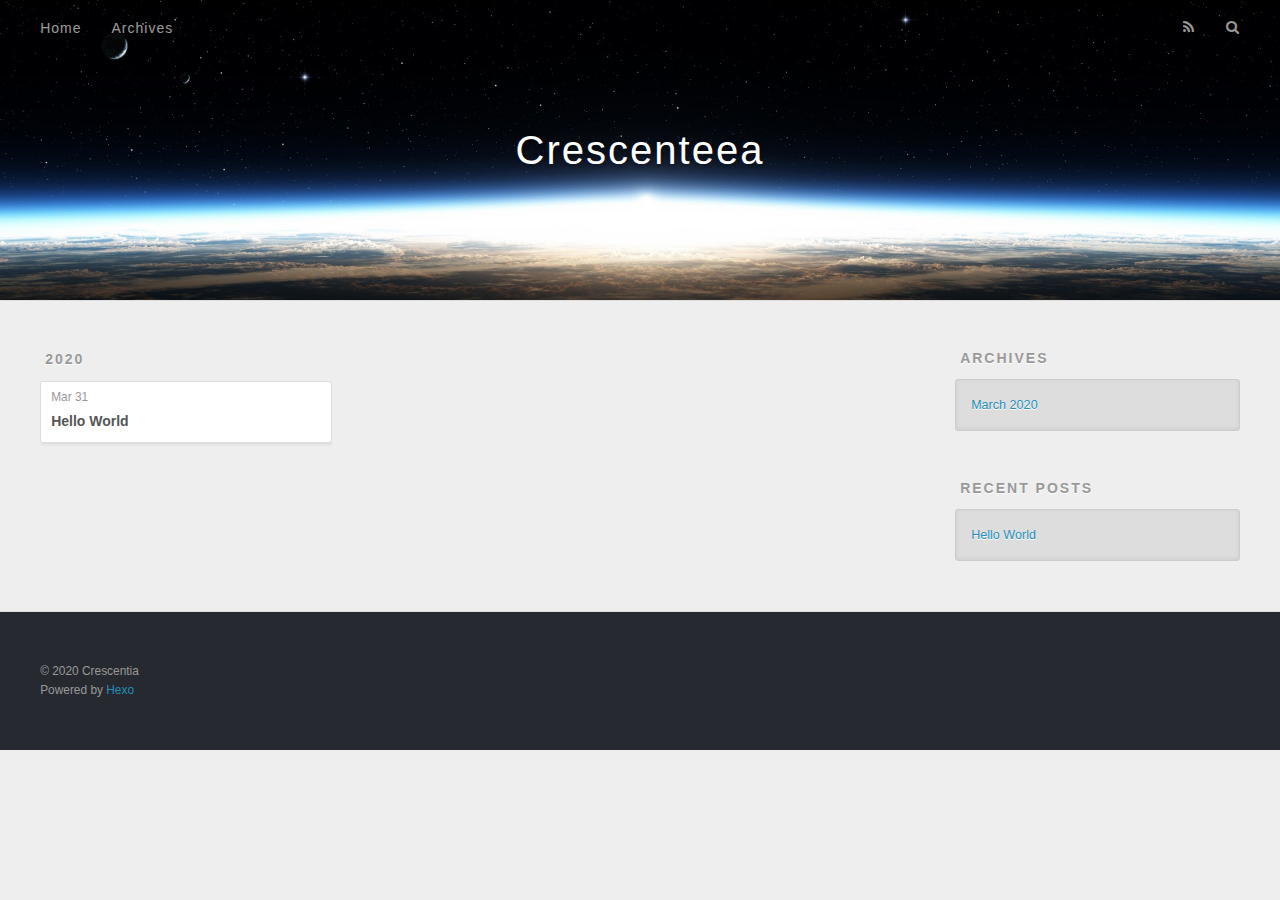
==== archives/index.html @ ad126ac9 "Site updated: 2020-03-31 16:39:44" ====
<!DOCTYPE html>
<html>
<head>
  <meta charset="utf-8">
  

  
  <title>Archives | Crescenteea</title>
  <meta name="viewport" content="width=device-width, initial-scale=1, maximum-scale=1">
  <meta property="og:type" content="website">
<meta property="og:title" content="Crescenteea">
<meta property="og:url" content="http://crescenteea.github.io.com/archives/index.html">
<meta property="og:site_name" content="Crescenteea">
<meta property="og:locale" content="en_US">
<meta property="article:author" content="Crescentia">
<meta name="twitter:card" content="summary">
  
    <link rel="alternate" href="/atom.xml" title="Crescenteea" type="application/atom+xml">
  
  
    <link rel="icon" href="/favicon.png">
  
  
    <link href="//fonts.googleapis.com/css?family=Source+Code+Pro" rel="stylesheet" type="text/css">
  
  
<link rel="stylesheet" href="/css/style.css">

<meta name="generator" content="Hexo 4.2.0"></head>

<body>
  <div id="container">
    <div id="wrap">
      <header id="header">
  <div id="banner"></div>
  <div id="header-outer" class="outer">
    <div id="header-title" class="inner">
      <h1 id="logo-wrap">
        <a href="/" id="logo">Crescenteea</a>
      </h1>
      
    </div>
    <div id="header-inner" class="inner">
      <nav id="main-nav">
        <a id="main-nav-toggle" class="nav-icon"></a>
        
          <a class="main-nav-link" href="/">Home</a>
        
          <a class="main-nav-link" href="/archives">Archives</a>
        
      </nav>
      <nav id="sub-nav">
        
          <a id="nav-rss-link" class="nav-icon" href="/atom.xml" title="RSS Feed"></a>
        
        <a id="nav-search-btn" class="nav-icon" title="Search"></a>
      </nav>
      <div id="search-form-wrap">
        <form action="//google.com/search" method="get" accept-charset="UTF-8" class="search-form"><input type="search" name="q" class="search-form-input" placeholder="Search"><button type="submit" class="search-form-submit">&#xF002;</button><input type="hidden" name="sitesearch" value="http://crescenteea.github.io.com"></form>
      </div>
    </div>
  </div>
</header>
      <div class="outer">
        <section id="main">
  
  
    
    
      
      
      <section class="archives-wrap">
        <div class="archive-year-wrap">
          <a href="/archives/2020" class="archive-year">2020</a>
        </div>
        <div class="archives">
    
    <article class="archive-article archive-type-post">
  <div class="archive-article-inner">
    <header class="archive-article-header">
      <a href="/2020/03/31/hello-world/" class="archive-article-date">
  <time datetime="2020-03-31T07:09:15.880Z" itemprop="datePublished">Mar 31</time>
</a>
      
  
    <h1 itemprop="name">
      <a class="archive-article-title" href="/2020/03/31/hello-world/">Hello World</a>
    </h1>
  

    </header>
  </div>
</article>
  
  
    </div></section>
  


</section>
        
          <aside id="sidebar">
  
    

  
    

  
    
  
    
  <div class="widget-wrap">
    <h3 class="widget-title">Archives</h3>
    <div class="widget">
      <ul class="archive-list"><li class="archive-list-item"><a class="archive-list-link" href="/archives/2020/03/">March 2020</a></li></ul>
    </div>
  </div>


  
    
  <div class="widget-wrap">
    <h3 class="widget-title">Recent Posts</h3>
    <div class="widget">
      <ul>
        
          <li>
            <a href="/2020/03/31/hello-world/">Hello World</a>
          </li>
        
      </ul>
    </div>
  </div>

  
</aside>
        
      </div>
      <footer id="footer">
  
  <div class="outer">
    <div id="footer-info" class="inner">
      &copy; 2020 Crescentia<br>
      Powered by <a href="http://hexo.io/" target="_blank">Hexo</a>
    </div>
  </div>
</footer>
    </div>
    <nav id="mobile-nav">
  
    <a href="/" class="mobile-nav-link">Home</a>
  
    <a href="/archives" class="mobile-nav-link">Archives</a>
  
</nav>
    

<script src="//ajax.googleapis.com/ajax/libs/jquery/2.0.3/jquery.min.js"></script>


  
<link rel="stylesheet" href="/fancybox/jquery.fancybox.css">

  
<script src="/fancybox/jquery.fancybox.pack.js"></script>




<script src="/js/script.js"></script>




  </div>
</body>
</html>
---- css/style.css ----
body {
  width: 100%;
}
body:before,
body:after {
  content: "";
  display: table;
}
body:after {
  clear: both;
}
html,
body,
div,
span,
applet,
object,
iframe,
h1,
h2,
h3,
h4,
h5,
h6,
p,
blockquote,
pre,
a,
abbr,
acronym,
address,
big,
cite,
code,
del,
dfn,
em,
img,
ins,
kbd,
q,
s,
samp,
small,
strike,
strong,
sub,
sup,
tt,
var,
dl,
dt,
dd,
ol,
ul,
li,
fieldset,
form,
label,
legend,
table,
caption,
tbody,
tfoot,
thead,
tr,
th,
td {
  margin: 0;
  padding: 0;
  border: 0;
  outline: 0;
  font-weight: inherit;
  font-style: inherit;
  font-family: inherit;
  font-size: 100%;
  vertical-align: baseline;
}
body {
  line-height: 1;
  color: #000;
  background: #fff;
}
ol,
ul {
  list-style: none;
}
table {
  border-collapse: separate;
  border-spacing: 0;
  vertical-align: middle;
}
caption,
th,
td {
  text-align: left;
  font-weight: normal;
  vertical-align: middle;
}
a img {
  border: none;
}
input,
button {
  margin: 0;
  padding: 0;
}
input::-moz-focus-inner,
button::-moz-focus-inner {
  border: 0;
  padding: 0;
}
@font-face {
  font-family: FontAwesome;
  font-style: normal;
  font-weight: normal;
  src: url("fonts/fontawesome-webfont.eot?v=#4.0.3");
  src: url("fonts/fontawesome-webfont.eot?#iefix&v=#4.0.3") format("embedded-opentype"), url("fonts/fontawesome-webfont.woff?v=#4.0.3") format("woff"), url("fonts/fontawesome-webfont.ttf?v=#4.0.3") format("truetype"), url("fonts/fontawesome-webfont.svg#fontawesomeregular?v=#4.0.3") format("svg");
}
html,
body,
#container {
  height: 100%;
}
body {
  background: #eee;
  font: 14px -apple-system, BlinkMacSystemFont, "Segoe UI", "Roboto", "Oxygen", "Ubuntu", "Cantarell", "Fira Sans", "Droid Sans", "Helvetica Neue", sans-serif;
  -webkit-text-size-adjust: 100%;
}
.outer {
  max-width: 1220px;
  margin: 0 auto;
  padding: 0 20px;
}
.outer:before,
.outer:after {
  content: "";
  display: table;
}
.outer:after {
  clear: both;
}
.inner {
  display: inline;
  float: left;
  width: 98.33333333333333%;
  margin: 0 0.833333333333333%;
}
.left,
.alignleft {
  float: left;
}
.right,
.alignright {
  float: right;
}
.clear {
  clear: both;
}
#container {
  position: relative;
}
.mobile-nav-on {
  overflow: hidden;
}
#wrap {
  height: 100%;
  width: 100%;
  position: absolute;
  top: 0;
  left: 0;
  -webkit-transition: 0.2s ease-out;
  -moz-transition: 0.2s ease-out;
  -ms-transition: 0.2s ease-out;
  transition: 0.2s ease-out;
  z-index: 1;
  background: #eee;
}
.mobile-nav-on #wrap {
  left: 280px;
}
@media screen and (min-width: 768px) {
  #main {
    display: inline;
    float: left;
    width: 73.33333333333333%;
    margin: 0 0.833333333333333%;
  }
}
.article-date,
.article-category-link,
.archive-year,
.widget-title {
  text-decoration: none;
  text-transform: uppercase;
  letter-spacing: 2px;
  color: #999;
  margin-bottom: 1em;
  margin-left: 5px;
  line-height: 1em;
  text-shadow: 0 1px #fff;
  font-weight: bold;
}
.article-inner,
.archive-article-inner {
  background: #fff;
  -webkit-box-shadow: 1px 2px 3px #ddd;
  box-shadow: 1px 2px 3px #ddd;
  border: 1px solid #ddd;
  border-radius: 3px;
}
.article-entry h1,
.widget h1 {
  font-size: 2em;
}
.article-entry h2,
.widget h2 {
  font-size: 1.5em;
}
.article-entry h3,
.widget h3 {
  font-size: 1.3em;
}
.article-entry h4,
.widget h4 {
  font-size: 1.2em;
}
.article-entry h5,
.widget h5 {
  font-size: 1em;
}
.article-entry h6,
.widget h6 {
  font-size: 1em;
  color: #999;
}
.article-entry hr,
.widget hr {
  border: 1px dashed #ddd;
}
.article-entry strong,
.widget strong {
  font-weight: bold;
}
.article-entry em,
.widget em,
.article-entry cite,
.widget cite {
  font-style: italic;
}
.article-entry sup,
.widget sup,
.article-entry sub,
.widget sub {
  font-size: 0.75em;
  line-height: 0;
  position: relative;
  vertical-align: baseline;
}
.article-entry sup,
.widget sup {
  top: -0.5em;
}
.article-entry sub,
.widget sub {
  bottom: -0.2em;
}
.article-entry small,
.widget small {
  font-size: 0.85em;
}
.article-entry acronym,
.widget acronym,
.article-entry abbr,
.widget abbr {
  border-bottom: 1px dotted;
}
.article-entry ul,
.widget ul,
.article-entry ol,
.widget ol,
.article-entry dl,
.widget dl {
  margin: 0 20px;
  line-height: 1.6em;
}
.article-entry ul ul,
.widget ul ul,
.article-entry ol ul,
.widget ol ul,
.article-entry ul ol,
.widget ul ol,
.article-entry ol ol,
.widget ol ol {
  margin-top: 0;
  margin-bottom: 0;
}
.article-entry ul,
.widget ul {
  list-style: disc;
}
.article-entry ol,
.widget ol {
  list-style: decimal;
}
.article-entry dt,
.widget dt {
  font-weight: bold;
}
#header {
  height: 300px;
  position: relative;
  border-bottom: 1px solid #ddd;
}
#header:before,
#header:after {
  content: "";
  position: absolute;
  left: 0;
  right: 0;
  height: 40px;
}
#header:before {
  top: 0;
  background: -webkit-linear-gradient(rgba(0,0,0,0.2), transparent);
  background: -moz-linear-gradient(rgba(0,0,0,0.2), transparent);
  background: -ms-linear-gradient(rgba(0,0,0,0.2), transparent);
  background: linear-gradient(rgba(0,0,0,0.2), transparent);
}
#header:after {
  bottom: 0;
  background: -webkit-linear-gradient(transparent, rgba(0,0,0,0.2));
  background: -moz-linear-gradient(transparent, rgba(0,0,0,0.2));
  background: -ms-linear-gradient(transparent, rgba(0,0,0,0.2));
  background: linear-gradient(transparent, rgba(0,0,0,0.2));
}
#header-outer {
  height: 100%;
  position: relative;
}
#header-inner {
  position: relative;
  overflow: hidden;
}
#banner {
  position: absolute;
  top: 0;
  left: 0;
  width: 100%;
  height: 100%;
  background: url("images/banner.jpg") center #000;
  -webkit-background-size: cover;
  -moz-background-size: cover;
  background-size: cover;
  z-index: -1;
}
#header-title {
  text-align: center;
  height: 40px;
  position: absolute;
  top: 50%;
  left: 0;
  margin-top: -20px;
}
#logo,
#subtitle {
  text-decoration: none;
  color: #fff;
  font-weight: 300;
  text-shadow: 0 1px 4px rgba(0,0,0,0.3);
}
#logo {
  font-size: 40px;
  line-height: 40px;
  letter-spacing: 2px;
}
#subtitle {
  font-size: 16px;
  line-height: 16px;
  letter-spacing: 1px;
}
#subtitle-wrap {
  margin-top: 16px;
}
#main-nav {
  float: left;
  margin-left: -15px;
}
.nav-icon,
.main-nav-link {
  float: left;
  color: #fff;
  opacity: 0.6;
  text-decoration: none;
  text-shadow: 0 1px rgba(0,0,0,0.2);
  -webkit-transition: opacity 0.2s;
  -moz-transition: opacity 0.2s;
  -ms-transition: opacity 0.2s;
  transition: opacity 0.2s;
  display: block;
  padding: 20px 15px;
}
.nav-icon:hover,
.main-nav-link:hover {
  opacity: 1;
}
.nav-icon {
  font-family: FontAwesome;
  text-align: center;
  font-size: 14px;
  width: 14px;
  height: 14px;
  padding: 20px 15px;
  position: relative;
  cursor: pointer;
}
.main-nav-link {
  font-weight: 300;
  letter-spacing: 1px;
}
@media screen and (max-width: 479px) {
  .main-nav-link {
    display: none;
  }
}
#main-nav-toggle {
  display: none;
}
#main-nav-toggle:before {
  content: "\f0c9";
}
@media screen and (max-width: 479px) {
  #main-nav-toggle {
    display: block;
  }
}
#sub-nav {
  float: right;
  margin-right: -15px;
}
#nav-rss-link:before {
  content: "\f09e";
}
#nav-search-btn:before {
  content: "\f002";
}
#search-form-wrap {
  position: absolute;
  top: 15px;
  width: 150px;
  height: 30px;
  right: -150px;
  opacity: 0;
  -webkit-transition: 0.2s ease-out;
  -moz-transition: 0.2s ease-out;
  -ms-transition: 0.2s ease-out;
  transition: 0.2s ease-out;
}
#search-form-wrap.on {
  opacity: 1;
  right: 0;
}
@media screen and (max-width: 479px) {
  #search-form-wrap {
    width: 100%;
    right: -100%;
  }
}
.search-form {
  position: absolute;
  top: 0;
  left: 0;
  right: 0;
  background: #fff;
  padding: 5px 15px;
  border-radius: 15px;
  -webkit-box-shadow: 0 0 10px rgba(0,0,0,0.3);
  box-shadow: 0 0 10px rgba(0,0,0,0.3);
}
.search-form-input {
  border: none;
  background: none;
  color: #555;
  width: 100%;
  font: 13px -apple-system, BlinkMacSystemFont, "Segoe UI", "Roboto", "Oxygen", "Ubuntu", "Cantarell", "Fira Sans", "Droid Sans", "Helvetica Neue", sans-serif;
  outline: none;
}
.search-form-input::-webkit-search-results-decoration,
.search-form-input::-webkit-search-cancel-button {
  -webkit-appearance: none;
}
.search-form-submit {
  position: absolute;
  top: 50%;
  right: 10px;
  margin-top: -7px;
  font: 13px FontAwesome;
  border: none;
  background: none;
  color: #bbb;
  cursor: pointer;
}
.search-form-submit:hover,
.search-form-submit:focus {
  color: #777;
}
.article {
  margin: 50px 0;
}
.article-inner {
  overflow: hidden;
}
.article-meta:before,
.article-meta:after {
  content: "";
  display: table;
}
.article-meta:after {
  clear: both;
}
.article-date {
  float: left;
}
.article-category {
  float: left;
  line-height: 1em;
  color: #ccc;
  text-shadow: 0 1px #fff;
  margin-left: 8px;
}
.article-category:before {
  content: "\2022";
}
.article-category-link {
  margin: 0 12px 1em;
}
.article-header {
  padding: 20px 20px 0;
}
.article-title {
  text-decoration: none;
  font-size: 2em;
  font-weight: bold;
  color: #555;
  line-height: 1.1em;
  -webkit-transition: color 0.2s;
  -moz-transition: color 0.2s;
  -ms-transition: color 0.2s;
  transition: color 0.2s;
}
a.article-title:hover {
  color: #258fb8;
}
.article-entry {
  color: #555;
  padding: 0 20px;
}
.article-entry:before,
.article-entry:after {
  content: "";
  display: table;
}
.article-entry:after {
  clear: both;
}
.article-entry p,
.article-entry table {
  line-height: 1.6em;
  margin: 1.6em 0;
}
.article-entry h1,
.article-entry h2,
.article-entry h3,
.article-entry h4,
.article-entry h5,
.article-entry h6 {
  font-weight: bold;
}
.article-entry h1,
.article-entry h2,
.article-entry h3,
.article-entry h4,
.article-entry h5,
.article-entry h6 {
  line-height: 1.1em;
  margin: 1.1em 0;
}
.article-entry a {
  color: #258fb8;
  text-decoration: none;
}
.article-entry a:hover {
  text-decoration: underline;
}
.article-entry ul,
.article-entry ol,
.article-entry dl {
  margin-top: 1.6em;
  margin-bottom: 1.6em;
}
.article-entry img,
.article-entry video {
  max-width: 100%;
  height: auto;
  display: block;
  margin: auto;
}
.article-entry iframe {
  border: none;
}
.article-entry table {
  width: 100%;
  border-collapse: collapse;
  border-spacing: 0;
}
.article-entry th {
  font-weight: bold;
  border-bottom: 3px solid #ddd;
  padding-bottom: 0.5em;
}
.article-entry td {
  border-bottom: 1px solid #ddd;
  padding: 10px 0;
}
.article-entry blockquote {
  font-family: Georgia, "Times New Roman", serif;
  font-size: 1.4em;
  margin: 1.6em 20px;
  text-align: center;
}
.article-entry blockquote footer {
  font-size: 14px;
  margin: 1.6em 0;
  font-family: -apple-system, BlinkMacSystemFont, "Segoe UI", "Roboto", "Oxygen", "Ubuntu", "Cantarell", "Fira Sans", "Droid Sans", "Helvetica Neue", sans-serif;
}
.article-entry blockquote footer cite:before {
  content: "—";
  padding: 0 0.5em;
}
.article-entry .pullquote {
  text-align: left;
  width: 45%;
  margin: 0;
}
.article-entry .pullquote.left {
  margin-left: 0.5em;
  margin-right: 1em;
}
.article-entry .pullquote.right {
  margin-right: 0.5em;
  margin-left: 1em;
}
.article-entry .caption {
  color: #999;
  display: block;
  font-size: 0.9em;
  margin-top: 0.5em;
  position: relative;
  text-align: center;
}
.article-entry .video-container {
  position: relative;
  padding-top: 56.25%;
  height: 0;
  overflow: hidden;
}
.article-entry .video-container iframe,
.article-entry .video-container object,
.article-entry .video-container embed {
  position: absolute;
  top: 0;
  left: 0;
  width: 100%;
  height: 100%;
  margin-top: 0;
}
.article-more-link a {
  display: inline-block;
  line-height: 1em;
  padding: 6px 15px;
  border-radius: 15px;
  background: #eee;
  color: #999;
  text-shadow: 0 1px #fff;
  text-decoration: none;
}
.article-more-link a:hover {
  background: #258fb8;
  color: #fff;
  text-decoration: none;
  text-shadow: 0 1px #1e7293;
}
.article-footer {
  font-size: 0.85em;
  line-height: 1.6em;
  border-top: 1px solid #ddd;
  padding-top: 1.6em;
  margin: 0 20px 20px;
}
.article-footer:before,
.article-footer:after {
  content: "";
  display: table;
}
.article-footer:after {
  clear: both;
}
.article-footer a {
  color: #999;
  text-decoration: none;
}
.article-footer a:hover {
  color: #555;
}
.article-tag-list-item {
  float: left;
  margin-right: 10px;
}
.article-tag-list-link:before {
  content: "#";
}
.article-comment-link {
  float: right;
}
.article-comment-link:before {
  content: "\f075";
  font-family: FontAwesome;
  padding-right: 8px;
}
.article-share-link {
  cursor: pointer;
  float: right;
  margin-left: 20px;
}
.article-share-link:before {
  content: "\f064";
  font-family: FontAwesome;
  padding-right: 6px;
}
#article-nav {
  position: relative;
}
#article-nav:before,
#article-nav:after {
  content: "";
  display: table;
}
#article-nav:after {
  clear: both;
}
@media screen and (min-width: 768px) {
  #article-nav {
    margin: 50px 0;
  }
  #article-nav:before {
    width: 8px;
    height: 8px;
    position: absolute;
    top: 50%;
    left: 50%;
    margin-top: -4px;
    margin-left: -4px;
    content: "";
    border-radius: 50%;
    background: #ddd;
    -webkit-box-shadow: 0 1px 2px #fff;
    box-shadow: 0 1px 2px #fff;
  }
}
.article-nav-link-wrap {
  text-decoration: none;
  text-shadow: 0 1px #fff;
  color: #999;
  -webkit-box-sizing: border-box;
  -moz-box-sizing: border-box;
  box-sizing: border-box;
  margin-top: 50px;
  text-align: center;
  display: block;
}
.article-nav-link-wrap:hover {
  color: #555;
}
@media screen and (min-width: 768px) {
  .article-nav-link-wrap {
    width: 50%;
    margin-top: 0;
  }
}
@media screen and (min-width: 768px) {
  #article-nav-newer {
    float: left;
    text-align: right;
    padding-right: 20px;
  }
}
@media screen and (min-width: 768px) {
  #article-nav-older {
    float: right;
    text-align: left;
    padding-left: 20px;
  }
}
.article-nav-caption {
  text-transform: uppercase;
  letter-spacing: 2px;
  color: #ddd;
  line-height: 1em;
  font-weight: bold;
}
#article-nav-newer .article-nav-caption {
  margin-right: -2px;
}
.article-nav-title {
  font-size: 0.85em;
  line-height: 1.6em;
  margin-top: 0.5em;
}
.article-share-box {
  position: absolute;
  display: none;
  background: #fff;
  -webkit-box-shadow: 1px 2px 10px rgba(0,0,0,0.2);
  box-shadow: 1px 2px 10px rgba(0,0,0,0.2);
  border-radius: 3px;
  margin-left: -145px;
  overflow: hidden;
  z-index: 1;
}
.article-share-box.on {
  display: block;
}
.article-share-input {
  width: 100%;
  background: none;
  -webkit-box-sizing: border-box;
  -moz-box-sizing: border-box;
  box-sizing: border-box;
  font: 14px -apple-system, BlinkMacSystemFont, "Segoe UI", "Roboto", "Oxygen", "Ubuntu", "Cantarell", "Fira Sans", "Droid Sans", "Helvetica Neue", sans-serif;
  padding: 0 15px;
  color: #555;
  outline: none;
  border: 1px solid #ddd;
  border-radius: 3px 3px 0 0;
  height: 36px;
  line-height: 36px;
}
.article-share-links {
  background: #eee;
}
.article-share-links:before,
.article-share-links:after {
  content: "";
  display: table;
}
.article-share-links:after {
  clear: both;
}
.article-share-twitter,
.article-share-facebook,
.article-share-pinterest,
.article-share-google {
  width: 50px;
  height: 36px;
  display: block;
  float: left;
  position: relative;
  color: #999;
  text-shadow: 0 1px #fff;
}
.article-share-twitter:before,
.article-share-facebook:before,
.article-share-pinterest:before,
.article-share-google:before {
  font-size: 20px;
  font-family: FontAwesome;
  width: 20px;
  height: 20px;
  position: absolute;
  top: 50%;
  left: 50%;
  margin-top: -10px;
  margin-left: -10px;
  text-align: center;
}
.article-share-twitter:hover,
.article-share-facebook:hover,
.article-share-pinterest:hover,
.article-share-google:hover {
  color: #fff;
}
.article-share-twitter:before {
  content: "\f099";
}
.article-share-twitter:hover {
  background: #00aced;
  text-shadow: 0 1px #008abe;
}
.article-share-facebook:before {
  content: "\f09a";
}
.article-share-facebook:hover {
  background: #3b5998;
  text-shadow: 0 1px #2f477a;
}
.article-share-pinterest:before {
  content: "\f0d2";
}
.article-share-pinterest:hover {
  background: #cb2027;
  text-shadow: 0 1px #a21a1f;
}
.article-share-google:before {
  content: "\f0d5";
}
.article-share-google:hover {
  background: #dd4b39;
  text-shadow: 0 1px #be3221;
}
.article-gallery {
  background: #000;
  position: relative;
}
.article-gallery-photos {
  position: relative;
  overflow: hidden;
}
.article-gallery-img {
  display: none;
  max-width: 100%;
}
.article-gallery-img:first-child {
  display: block;
}
.article-gallery-img.loaded {
  position: absolute;
  display: block;
}
.article-gallery-img img {
  display: block;
  max-width: 100%;
  margin: 0 auto;
}
#comments {
  background: #fff;
  -webkit-box-shadow: 1px 2px 3px #ddd;
  box-shadow: 1px 2px 3px #ddd;
  padding: 20px;
  border: 1px solid #ddd;
  border-radius: 3px;
  margin: 50px 0;
}
#comments a {
  color: #258fb8;
}
.archives-wrap {
  margin: 50px 0;
}
.archives:before,
.archives:after {
  content: "";
  display: table;
}
.archives:after {
  clear: both;
}
.archive-year-wrap {
  margin-bottom: 1em;
}
.archives {
  -webkit-column-gap: 10px;
  -moz-column-gap: 10px;
  column-gap: 10px;
}
@media screen and (min-width: 480px) and (max-width: 767px) {
  .archives {
    -webkit-column-count: 2;
    -moz-column-count: 2;
    column-count: 2;
  }
}
@media screen and (min-width: 768px) {
  .archives {
    -webkit-column-count: 3;
    -moz-column-count: 3;
    column-count: 3;
  }
}
.archive-article {
  -webkit-column-break-inside: avoid;
  page-break-inside: avoid;
  overflow: hidden;
  break-inside: avoid-column;
}
.archive-article-inner {
  padding: 10px;
  margin-bottom: 15px;
}
.archive-article-title {
  text-decoration: none;
  font-weight: bold;
  color: #555;
  -webkit-transition: color 0.2s;
  -moz-transition: color 0.2s;
  -ms-transition: color 0.2s;
  transition: color 0.2s;
  line-height: 1.6em;
}
.archive-article-title:hover {
  color: #258fb8;
}
.archive-article-footer {
  margin-top: 1em;
}
.archive-article-date {
  color: #999;
  text-decoration: none;
  font-size: 0.85em;
  line-height: 1em;
  margin-bottom: 0.5em;
  display: block;
}
#page-nav {
  margin: 50px auto;
  background: #fff;
  -webkit-box-shadow: 1px 2px 3px #ddd;
  box-shadow: 1px 2px 3px #ddd;
  border: 1px solid #ddd;
  border-radius: 3px;
  text-align: center;
  color: #999;
  overflow: hidden;
}
#page-nav:before,
#page-nav:after {
  content: "";
  display: table;
}
#page-nav:after {
  clear: both;
}
#page-nav a,
#page-nav span {
  padding: 10px 20px;
  line-height: 1;
  height: 2ex;
}
#page-nav a {
  color: #999;
  text-decoration: none;
}
#page-nav a:hover {
  background: #999;
  color: #fff;
}
#page-nav .prev {
  float: left;
}
#page-nav .next {
  float: right;
}
#page-nav .page-number {
  display: inline-block;
}
@media screen and (max-width: 479px) {
  #page-nav .page-number {
    display: none;
  }
}
#page-nav .current {
  color: #555;
  font-weight: bold;
}
#page-nav .space {
  color: #ddd;
}
#footer {
  background: #262a30;
  padding: 50px 0;
  border-top: 1px solid #ddd;
  color: #999;
}
#footer a {
  color: #258fb8;
  text-decoration: none;
}
#footer a:hover {
  text-decoration: underline;
}
#footer-info {
  line-height: 1.6em;
  font-size: 0.85em;
}
.article-entry pre,
.article-entry .highlight {
  background: #2d2d2d;
  margin: 0 -20px;
  padding: 15px 20px;
  border-style: solid;
  border-color: #ddd;
  border-width: 1px 0;
  overflow: auto;
  color: #ccc;
  line-height: 22.400000000000002px;
}
.article-entry .highlight .gutter pre,
.article-entry .gist .gist-file .gist-data .line-numbers {
  color: #666;
  font-size: 0.85em;
}
.article-entry pre,
.article-entry code {
  font-family: "Source Code Pro", Consolas, Monaco, Menlo, Consolas, monospace;
}
.article-entry code {
  background: #eee;
  text-shadow: 0 1px #fff;
  padding: 0 0.3em;
}
.article-entry pre code {
  background: none;
  text-shadow: none;
  padding: 0;
}
.article-entry .highlight pre {
  border: none;
  margin: 0;
  padding: 0;
}
.article-entry .highlight table {
  margin: 0;
  width: auto;
}
.article-entry .highlight td {
  border: none;
  padding: 0;
}
.article-entry .highlight figcaption {
  font-size: 0.85em;
  color: #999;
  line-height: 1em;
  margin-bottom: 1em;
}
.article-entry .highlight figcaption:before,
.article-entry .highlight figcaption:after {
  content: "";
  display: table;
}
.article-entry .highlight figcaption:after {
  clear: both;
}
.article-entry .highlight figcaption a {
  float: right;
}
.article-entry .highlight .gutter pre {
  text-align: right;
  padding-right: 20px;
}
.article-entry .highlight .line {
  height: 22.400000000000002px;
}
.article-entry .highlight .line.marked {
  background: #515151;
}
.article-entry .gist {
  margin: 0 -20px;
  border-style: solid;
  border-color: #ddd;
  border-width: 1px 0;
  background: #2d2d2d;
  padding: 15px 20px 15px 0;
}
.article-entry .gist .gist-file {
  border: none;
  font-family: "Source Code Pro", Consolas, Monaco, Menlo, Consolas, monospace;
  margin: 0;
}
.article-entry .gist .gist-file .gist-data {
  background: none;
  border: none;
}
.article-entry .gist .gist-file .gist-data .line-numbers {
  background: none;
  border: none;
  padding: 0 20px 0 0;
}
.article-entry .gist .gist-file .gist-data .line-data {
  padding: 0 !important;
}
.article-entry .gist .gist-file .highlight {
  margin: 0;
  padding: 0;
  border: none;
}
.article-entry .gist .gist-file .gist-meta {
  background: #2d2d2d;
  color: #999;
  font: 0.85em -apple-system, BlinkMacSystemFont, "Segoe UI", "Roboto", "Oxygen", "Ubuntu", "Cantarell", "Fira Sans", "Droid Sans", "Helvetica Neue", sans-serif;
  text-shadow: 0 0;
  padding: 0;
  margin-top: 1em;
  margin-left: 20px;
}
.article-entry .gist .gist-file .gist-meta a {
  color: #258fb8;
  font-weight: normal;
}
.article-entry .gist .gist-file .gist-meta a:hover {
  text-decoration: underline;
}
pre .comment,
pre .title {
  color: #999;
}
pre .variable,
pre .attribute,
pre .tag,
pre .regexp,
pre .ruby .constant,
pre .xml .tag .title,
pre .xml .pi,
pre .xml .doctype,
pre .html .doctype,
pre .css .id,
pre .css .class,
pre .css .pseudo {
  color: #f2777a;
}
pre .number,
pre .preprocessor,
pre .built_in,
pre .literal,
pre .params,
pre .constant {
  color: #f99157;
}
pre .class,
pre .ruby .class .title,
pre .css .rules .attribute {
  color: #9c9;
}
pre .string,
pre .value,
pre .inheritance,
pre .header,
pre .ruby .symbol,
pre .xml .cdata {
  color: #9c9;
}
pre .css .hexcolor {
  color: #6cc;
}
pre .function,
pre .python .decorator,
pre .python .title,
pre .ruby .function .title,
pre .ruby .title .keyword,
pre .perl .sub,
pre .javascript .title,
pre .coffeescript .title {
  color: #69c;
}
pre .keyword,
pre .javascript .function {
  color: #c9c;
}
@media screen and (max-width: 479px) {
  #mobile-nav {
    position: absolute;
    top: 0;
    left: 0;
    width: 280px;
    height: 100%;
    background: #191919;
    border-right: 1px solid #fff;
  }
}
@media screen and (max-width: 479px) {
  .mobile-nav-link {
    display: block;
    color: #999;
    text-decoration: none;
    padding: 15px 20px;
    font-weight: bold;
  }
  .mobile-nav-link:hover {
    color: #fff;
  }
}
@media screen and (min-width: 768px) {
  #sidebar {
    display: inline;
    float: left;
    width: 23.333333333333332%;
    margin: 0 0.833333333333333%;
  }
}
.widget-wrap {
  margin: 50px 0;
}
.widget {
  color: #777;
  text-shadow: 0 1px #fff;
  background: #ddd;
  -webkit-box-shadow: 0 -1px 4px #ccc inset;
  box-shadow: 0 -1px 4px #ccc inset;
  border: 1px solid #ccc;
  padding: 15px;
  border-radius: 3px;
}
.widget a {
  color: #258fb8;
  text-decoration: none;
}
.widget a:hover {
  text-decoration: underline;
}
.widget ul ul,
.widget ol ul,
.widget dl ul,
.widget ul ol,
.widget ol ol,
.widget dl ol,
.widget ul dl,
.widget ol dl,
.widget dl dl {
  margin-left: 15px;
  list-style: disc;
}
.widget {
  line-height: 1.6em;
  word-wrap: break-word;
  font-size: 0.9em;
}
.widget ul,
.widget ol {
  list-style: none;
  margin: 0;
}
.widget ul ul,
.widget ol ul,
.widget ul ol,
.widget ol ol {
  margin: 0 20px;
}
.widget ul ul,
.widget ol ul {
  list-style: disc;
}
.widget ul ol,
.widget ol ol {
  list-style: decimal;
}
.category-list-count,
.tag-list-count,
.archive-list-count {
  padding-left: 5px;
  color: #999;
  font-size: 0.85em;
}
.category-list-count:before,
.tag-list-count:before,
.archive-list-count:before {
  content: "(";
}
.category-list-count:after,
.tag-list-count:after,
.archive-list-count:after {
  content: ")";
}
.tagcloud a {
  margin-right: 5px;
  display: inline-block;
}
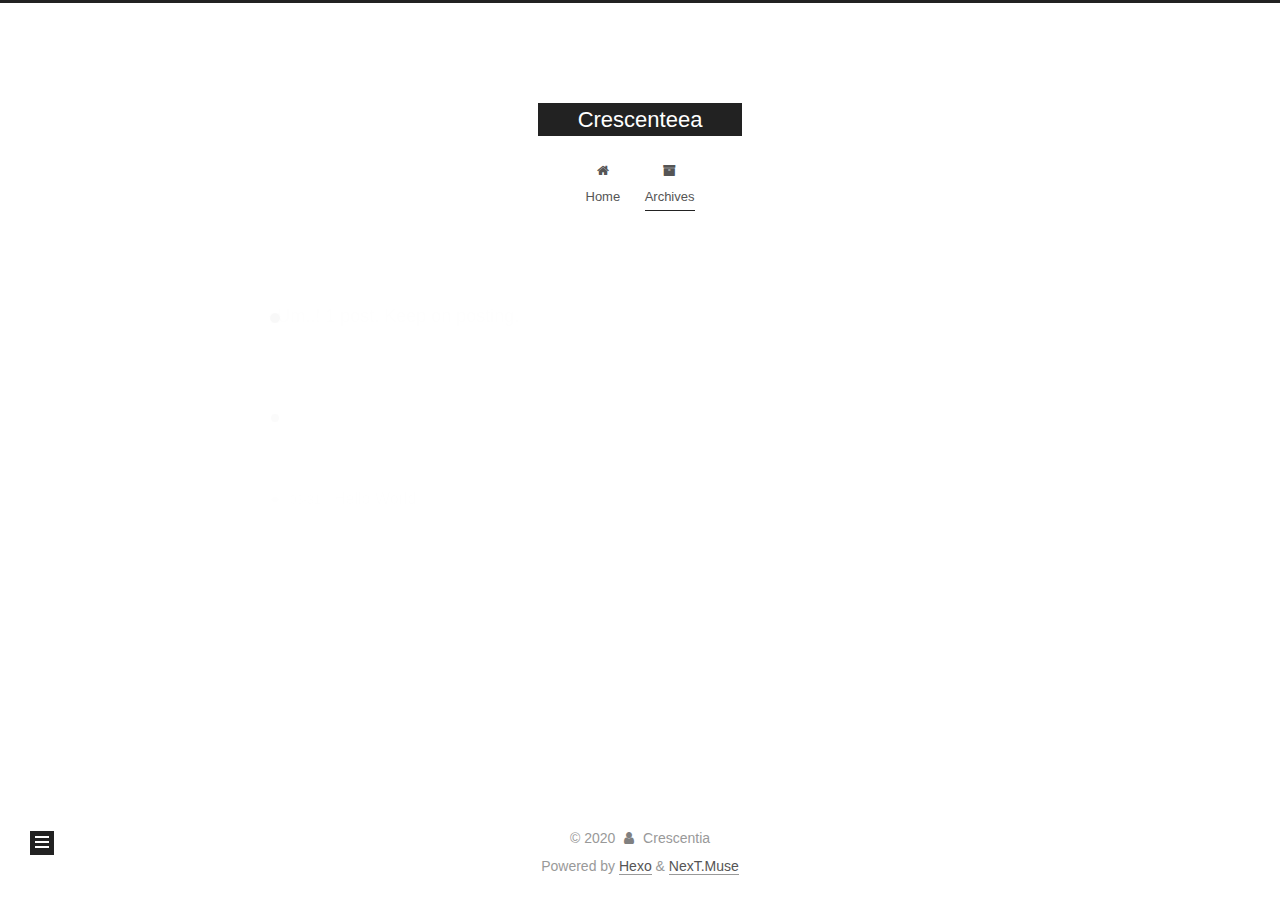
==== commit 096def54: "Site updated: 2020-03-31 16:49:54" ====
--- a/archives/index.html
+++ b/archives/index.html
@@ -1,12 +1,25 @@
 <!DOCTYPE html>
-<html>
+<html lang="en">
 <head>
-  <meta charset="utf-8">
-  
-
-  
-  <title>Archives | Crescenteea</title>
-  <meta name="viewport" content="width=device-width, initial-scale=1, maximum-scale=1">
+  <meta charset="UTF-8">
+<meta name="viewport" content="width=device-width, initial-scale=1, maximum-scale=2">
+<meta name="theme-color" content="#222">
+<meta name="generator" content="Hexo 4.2.0">
+  <link rel="apple-touch-icon" sizes="180x180" href="/images/apple-touch-icon-next.png">
+  <link rel="icon" type="image/png" sizes="32x32" href="/images/favicon-32x32-next.png">
+  <link rel="icon" type="image/png" sizes="16x16" href="/images/favicon-16x16-next.png">
+  <link rel="mask-icon" href="/images/logo.svg" color="#222">
+
+<link rel="stylesheet" href="/css/main.css">
+
+
+<link rel="stylesheet" href="/lib/font-awesome/css/font-awesome.min.css">
+
+<script id="hexo-configurations">
+    var NexT = window.NexT || {};
+    var CONFIG = {"hostname":"crescenteea.github.io.com","root":"/","scheme":"Muse","version":"7.7.2","exturl":false,"sidebar":{"position":"left","display":"post","padding":18,"offset":12,"onmobile":false},"copycode":{"enable":false,"show_result":false,"style":null},"back2top":{"enable":true,"sidebar":false,"scrollpercent":false},"bookmark":{"enable":false,"color":"#222","save":"auto"},"fancybox":false,"mediumzoom":false,"lazyload":false,"pangu":false,"comments":{"style":"tabs","active":null,"storage":true,"lazyload":false,"nav":null},"algolia":{"hits":{"per_page":10},"labels":{"input_placeholder":"Search for Posts","hits_empty":"We didn't find any results for the search: ${query}","hits_stats":"${hits} results found in ${time} ms"}},"localsearch":{"enable":false,"trigger":"auto","top_n_per_article":1,"unescape":false,"preload":false},"motion":{"enable":true,"async":false,"transition":{"post_block":"fadeIn","post_header":"slideDownIn","post_body":"slideDownIn","coll_header":"slideLeftIn","sidebar":"slideUpIn"}}};
+  </script>
+
   <meta property="og:type" content="website">
 <meta property="og:title" content="Crescenteea">
 <meta property="og:url" content="http://crescenteea.github.io.com/archives/index.html">
@@ -14,165 +27,314 @@
 <meta property="og:locale" content="en_US">
 <meta property="article:author" content="Crescentia">
 <meta name="twitter:card" content="summary">
-  
-    <link rel="alternate" href="/atom.xml" title="Crescenteea" type="application/atom+xml">
-  
-  
-    <link rel="icon" href="/favicon.png">
-  
-  
-    <link href="//fonts.googleapis.com/css?family=Source+Code+Pro" rel="stylesheet" type="text/css">
-  
-  
-<link rel="stylesheet" href="/css/style.css">
-
-<meta name="generator" content="Hexo 4.2.0"></head>
-
-<body>
-  <div id="container">
-    <div id="wrap">
-      <header id="header">
-  <div id="banner"></div>
-  <div id="header-outer" class="outer">
-    <div id="header-title" class="inner">
-      <h1 id="logo-wrap">
-        <a href="/" id="logo">Crescenteea</a>
-      </h1>
+
+<link rel="canonical" href="http://crescenteea.github.io.com/archives/">
+
+
+<script id="page-configurations">
+  // https://hexo.io/docs/variables.html
+  CONFIG.page = {
+    sidebar: "",
+    isHome : false,
+    isPost : false,
+    lang   : 'en'
+  };
+</script>
+
+  <title>Archive | Crescenteea</title>
+  
+
+
+
+
+
+
+  <noscript>
+  <style>
+  .use-motion .brand,
+  .use-motion .menu-item,
+  .sidebar-inner,
+  .use-motion .post-block,
+  .use-motion .pagination,
+  .use-motion .comments,
+  .use-motion .post-header,
+  .use-motion .post-body,
+  .use-motion .collection-header { opacity: initial; }
+
+  .use-motion .site-title,
+  .use-motion .site-subtitle {
+    opacity: initial;
+    top: initial;
+  }
+
+  .use-motion .logo-line-before i { left: initial; }
+  .use-motion .logo-line-after i { right: initial; }
+  </style>
+</noscript>
+
+</head>
+
+<body itemscope itemtype="http://schema.org/WebPage">
+  <div class="container use-motion">
+    <div class="headband"></div>
+
+    <header class="header" itemscope itemtype="http://schema.org/WPHeader">
+      <div class="header-inner"><div class="site-brand-container">
+  <div class="site-nav-toggle">
+    <div class="toggle" aria-label="Toggle navigation bar">
+      <span class="toggle-line toggle-line-first"></span>
+      <span class="toggle-line toggle-line-middle"></span>
+      <span class="toggle-line toggle-line-last"></span>
+    </div>
+  </div>
+
+  <div class="site-meta">
+
+    <a href="/" class="brand" rel="start">
+      <span class="logo-line-before"><i></i></span>
+      <h1 class="site-title">Crescenteea</h1>
+      <span class="logo-line-after"><i></i></span>
+    </a>
+  </div>
+
+  <div class="site-nav-right">
+    <div class="toggle popup-trigger">
+    </div>
+  </div>
+</div>
+
+
+
+
+<nav class="site-nav">
+  <ul id="menu" class="menu">
+        <li class="menu-item menu-item-home">
+
+    <a href="/" rel="section"><i class="fa fa-fw fa-home"></i>Home</a>
+
+  </li>
+        <li class="menu-item menu-item-archives">
+
+    <a href="/archives/" rel="section"><i class="fa fa-fw fa-archive"></i>Archives</a>
+
+  </li>
+  </ul>
+</nav>
+
+
+
+
+</div>
+    </header>
+
+    
+  <div class="back-to-top">
+    <i class="fa fa-arrow-up"></i>
+    <span>0%</span>
+  </div>
+
+
+    <main class="main">
+      <div class="main-inner">
+        <div class="content-wrap">
+          
+
+          <div class="content archive">
+            
+
+  
+  
+  
+  <div class="post-block">
+    <div class="posts-collapse">
+      <div class="collection-title">
+        <span class="collection-header">Um..! 1 post. Keep on posting.</span>
+      </div>
+
       
-    </div>
-    <div id="header-inner" class="inner">
-      <nav id="main-nav">
-        <a id="main-nav-toggle" class="nav-icon"></a>
+    <div class="collection-year">
+      <span class="collection-header">2020</span>
+    </div>
+
+  <article itemscope itemtype="http://schema.org/Article">
+    <header class="post-header">
+
+      <div class="post-meta">
+        <time itemprop="dateCreated"
+              datetime="2020-03-31T16:09:15+09:00"
+              content="2020-03-31">
+          03-31
+        </time>
+      </div>
+
+      <div class="post-title">
+          <a class="post-title-link" href="/2020/03/31/hello-world/" itemprop="url">
+            <span itemprop="name">Hello World</span>
+          </a>
+      </div>
+
+    </header>
+  </article>
+
+
+    </div>
+  </div>
+  
+  
+  
+
+  
+
+
+
+          </div>
+          
+
+<script>
+  window.addEventListener('tabs:register', () => {
+    let { activeClass } = CONFIG.comments;
+    if (CONFIG.comments.storage) {
+      activeClass = localStorage.getItem('comments_active') || activeClass;
+    }
+    if (activeClass) {
+      let activeTab = document.querySelector(`a[href="#comment-${activeClass}"]`);
+      if (activeTab) {
+        activeTab.click();
+      }
+    }
+  });
+  if (CONFIG.comments.storage) {
+    window.addEventListener('tabs:click', event => {
+      if (!event.target.matches('.tabs-comment .tab-content .tab-pane')) return;
+      let commentClass = event.target.classList[1];
+      localStorage.setItem('comments_active', commentClass);
+    });
+  }
+</script>
+
+        </div>
+          
+  
+  <div class="toggle sidebar-toggle">
+    <span class="toggle-line toggle-line-first"></span>
+    <span class="toggle-line toggle-line-middle"></span>
+    <span class="toggle-line toggle-line-last"></span>
+  </div>
+
+  <aside class="sidebar">
+    <div class="sidebar-inner">
+
+      <ul class="sidebar-nav motion-element">
+        <li class="sidebar-nav-toc">
+          Table of Contents
+        </li>
+        <li class="sidebar-nav-overview">
+          Overview
+        </li>
+      </ul>
+
+      <!--noindex-->
+      <div class="post-toc-wrap sidebar-panel">
+      </div>
+      <!--/noindex-->
+
+      <div class="site-overview-wrap sidebar-panel">
+        <div class="site-author motion-element" itemprop="author" itemscope itemtype="http://schema.org/Person">
+  <p class="site-author-name" itemprop="name">Crescentia</p>
+  <div class="site-description" itemprop="description"></div>
+</div>
+<div class="site-state-wrap motion-element">
+  <nav class="site-state">
+      <div class="site-state-item site-state-posts">
+          <a href="/archives/">
         
-          <a class="main-nav-link" href="/">Home</a>
+          <span class="site-state-item-count">1</span>
+          <span class="site-state-item-name">posts</span>
+        </a>
+      </div>
+  </nav>
+</div>
+
+
+
+      </div>
+
+    </div>
+  </aside>
+  <div id="sidebar-dimmer"></div>
+
+
+      </div>
+    </main>
+
+    <footer class="footer">
+      <div class="footer-inner">
         
-          <a class="main-nav-link" href="/archives">Archives</a>
+
         
-      </nav>
-      <nav id="sub-nav">
+
+<div class="copyright">
+  
+  &copy; 
+  <span itemprop="copyrightYear">2020</span>
+  <span class="with-love">
+    <i class="fa fa-user"></i>
+  </span>
+  <span class="author" itemprop="copyrightHolder">Crescentia</span>
+</div>
+  <div class="powered-by">Powered by <a href="https://hexo.io/" class="theme-link" rel="noopener" target="_blank">Hexo</a> & <a href="https://muse.theme-next.org/" class="theme-link" rel="noopener" target="_blank">NexT.Muse</a>
+  </div>
+
         
-          <a id="nav-rss-link" class="nav-icon" href="/atom.xml" title="RSS Feed"></a>
-        
-        <a id="nav-search-btn" class="nav-icon" title="Search"></a>
-      </nav>
-      <div id="search-form-wrap">
-        <form action="//google.com/search" method="get" accept-charset="UTF-8" class="search-form"><input type="search" name="q" class="search-form-input" placeholder="Search"><button type="submit" class="search-form-submit">&#xF002;</button><input type="hidden" name="sitesearch" value="http://crescenteea.github.io.com"></form>
-      </div>
-    </div>
-  </div>
-</header>
-      <div class="outer">
-        <section id="main">
-  
-  
-    
-    
-      
-      
-      <section class="archives-wrap">
-        <div class="archive-year-wrap">
-          <a href="/archives/2020" class="archive-year">2020</a>
-        </div>
-        <div class="archives">
-    
-    <article class="archive-article archive-type-post">
-  <div class="archive-article-inner">
-    <header class="archive-article-header">
-      <a href="/2020/03/31/hello-world/" class="archive-article-date">
-  <time datetime="2020-03-31T07:09:15.880Z" itemprop="datePublished">Mar 31</time>
-</a>
-      
-  
-    <h1 itemprop="name">
-      <a class="archive-article-title" href="/2020/03/31/hello-world/">Hello World</a>
-    </h1>
-  
-
-    </header>
-  </div>
-</article>
-  
-  
-    </div></section>
-  
-
-
-</section>
-        
-          <aside id="sidebar">
-  
-    
-
-  
-    
-
-  
-    
-  
-    
-  <div class="widget-wrap">
-    <h3 class="widget-title">Archives</h3>
-    <div class="widget">
-      <ul class="archive-list"><li class="archive-list-item"><a class="archive-list-link" href="/archives/2020/03/">March 2020</a></li></ul>
-    </div>
-  </div>
-
-
-  
-    
-  <div class="widget-wrap">
-    <h3 class="widget-title">Recent Posts</h3>
-    <div class="widget">
-      <ul>
-        
-          <li>
-            <a href="/2020/03/31/hello-world/">Hello World</a>
-          </li>
-        
-      </ul>
-    </div>
-  </div>
-
-  
-</aside>
-        
-      </div>
-      <footer id="footer">
-  
-  <div class="outer">
-    <div id="footer-info" class="inner">
-      &copy; 2020 Crescentia<br>
-      Powered by <a href="http://hexo.io/" target="_blank">Hexo</a>
-    </div>
-  </div>
-</footer>
-    </div>
-    <nav id="mobile-nav">
-  
-    <a href="/" class="mobile-nav-link">Home</a>
-  
-    <a href="/archives" class="mobile-nav-link">Archives</a>
-  
-</nav>
-    
-
-<script src="//ajax.googleapis.com/ajax/libs/jquery/2.0.3/jquery.min.js"></script>
-
-
-  
-<link rel="stylesheet" href="/fancybox/jquery.fancybox.css">
-
-  
-<script src="/fancybox/jquery.fancybox.pack.js"></script>
-
-
-
-
-<script src="/js/script.js"></script>
-
-
-
-
-  </div>
+
+
+
+
+
+
+
+
+      </div>
+    </footer>
+  </div>
+
+  
+  <script src="/lib/anime.min.js"></script>
+  <script src="/lib/velocity/velocity.min.js"></script>
+  <script src="/lib/velocity/velocity.ui.min.js"></script>
+
+<script src="/js/utils.js"></script>
+
+<script src="/js/motion.js"></script>
+
+
+<script src="/js/schemes/muse.js"></script>
+
+
+<script src="/js/next-boot.js"></script>
+
+
+
+
+  
+
+
+
+
+
+
+
+
+
+
+
+
+
+
+
+  
+
+  
+
 </body>
-</html>+</html>
--- a/css/main.css
+++ b/css/main.css
@@ -0,0 +1,2296 @@
+:root {
+  --body-bg-color: #fff;
+  --content-bg-color: #fff;
+  --card-bg-color: #f5f5f5;
+  --text-color: #555;
+  --link-color: #555;
+  --link-hover-color: #222;
+  --brand-color: #fff;
+  --brand-hover-color: #fff;
+  --table-row-odd-bg-color: #f9f9f9;
+  --table-row-hover-bg-color: #f5f5f5;
+  --menu-item-bg-color: #f5f5f5;
+  --btn-default-bg: #222;
+  --btn-default-color: #fff;
+  --btn-default-border-color: #222;
+  --btn-default-hover-bg: #fff;
+  --btn-default-hover-color: #222;
+  --btn-default-hover-border-color: #222;
+}
+html {
+  line-height: 1.15; /* 1 */
+  -webkit-text-size-adjust: 100%; /* 2 */
+}
+body {
+  margin: 0;
+}
+main {
+  display: block;
+}
+h1 {
+  font-size: 2em;
+  margin: 0.67em 0;
+}
+hr {
+  box-sizing: content-box; /* 1 */
+  height: 0; /* 1 */
+  overflow: visible; /* 2 */
+}
+pre {
+  font-family: monospace, monospace; /* 1 */
+  font-size: 1em; /* 2 */
+}
+a {
+  background: transparent;
+}
+abbr[title] {
+  border-bottom: none; /* 1 */
+  text-decoration: underline; /* 2 */
+  text-decoration: underline dotted; /* 2 */
+}
+b,
+strong {
+  font-weight: bolder;
+}
+code,
+kbd,
+samp {
+  font-family: monospace, monospace; /* 1 */
+  font-size: 1em; /* 2 */
+}
+small {
+  font-size: 80%;
+}
+sub,
+sup {
+  font-size: 75%;
+  line-height: 0;
+  position: relative;
+  vertical-align: baseline;
+}
+sub {
+  bottom: -0.25em;
+}
+sup {
+  top: -0.5em;
+}
+img {
+  border-style: none;
+}
+button,
+input,
+optgroup,
+select,
+textarea {
+  font-family: inherit; /* 1 */
+  font-size: 100%; /* 1 */
+  line-height: 1.15; /* 1 */
+  margin: 0; /* 2 */
+}
+button,
+input {
+/* 1 */
+  overflow: visible;
+}
+button,
+select {
+/* 1 */
+  text-transform: none;
+}
+button,
+[type='button'],
+[type='reset'],
+[type='submit'] {
+  -webkit-appearance: button;
+}
+button::-moz-focus-inner,
+[type='button']::-moz-focus-inner,
+[type='reset']::-moz-focus-inner,
+[type='submit']::-moz-focus-inner {
+  border-style: none;
+  padding: 0;
+}
+button:-moz-focusring,
+[type='button']:-moz-focusring,
+[type='reset']:-moz-focusring,
+[type='submit']:-moz-focusring {
+  outline: 1px dotted ButtonText;
+}
+fieldset {
+  padding: 0.35em 0.75em 0.625em;
+}
+legend {
+  box-sizing: border-box; /* 1 */
+  color: inherit; /* 2 */
+  display: table; /* 1 */
+  max-width: 100%; /* 1 */
+  padding: 0; /* 3 */
+  white-space: normal; /* 1 */
+}
+progress {
+  vertical-align: baseline;
+}
+textarea {
+  overflow: auto;
+}
+[type='checkbox'],
+[type='radio'] {
+  box-sizing: border-box; /* 1 */
+  padding: 0; /* 2 */
+}
+[type='number']::-webkit-inner-spin-button,
+[type='number']::-webkit-outer-spin-button {
+  height: auto;
+}
+[type='search'] {
+  outline-offset: -2px; /* 2 */
+  -webkit-appearance: textfield; /* 1 */
+}
+[type='search']::-webkit-search-decoration {
+  -webkit-appearance: none;
+}
+::-webkit-file-upload-button {
+  font: inherit; /* 2 */
+  -webkit-appearance: button; /* 1 */
+}
+details {
+  display: block;
+}
+summary {
+  display: list-item;
+}
+template {
+  display: none;
+}
+[hidden] {
+  display: none;
+}
+::selection {
+  background: #262a30;
+  color: #eee;
+}
+html,
+body {
+  height: 100%;
+}
+body {
+  background: var(--body-bg-color);
+  color: var(--text-color);
+  font-family: 'Lato', "PingFang SC", "Microsoft YaHei", sans-serif;
+  font-size: 1em;
+  line-height: 2;
+}
+@media (max-width: 991px) {
+  body {
+    padding-left: 0 !important;
+    padding-right: 0 !important;
+  }
+}
+h1,
+h2,
+h3,
+h4,
+h5,
+h6 {
+  font-family: 'Lato', "PingFang SC", "Microsoft YaHei", sans-serif;
+  font-weight: bold;
+  line-height: 1.5;
+  margin: 20px 0 15px;
+}
+h1 {
+  font-size: 1.5em;
+}
+h2 {
+  font-size: 1.375em;
+}
+h3 {
+  font-size: 1.25em;
+}
+h4 {
+  font-size: 1.125em;
+}
+h5 {
+  font-size: 1em;
+}
+h6 {
+  font-size: 0.875em;
+}
+p {
+  margin: 0 0 20px 0;
+}
+a,
+span.exturl {
+  border-bottom: 1px solid #999;
+  color: var(--link-color);
+  outline: 0;
+  text-decoration: none;
+  overflow-wrap: break-word;
+  word-wrap: break-word;
+  cursor: pointer;
+}
+a:hover,
+span.exturl:hover {
+  border-bottom-color: var(--link-hover-color);
+  color: var(--link-hover-color);
+}
+iframe,
+img,
+video {
+  display: block;
+  margin-left: auto;
+  margin-right: auto;
+  max-width: 100%;
+}
+hr {
+  background-image: repeating-linear-gradient(-45deg, #ddd, #ddd 4px, transparent 4px, transparent 8px);
+  border: 0;
+  height: 3px;
+  margin: 40px 0;
+}
+blockquote {
+  border-left: 4px solid #ddd;
+  color: #666;
+  margin: 0;
+  padding: 0 15px;
+}
+blockquote cite::before {
+  content: '-';
+  padding: 0 5px;
+}
+dt {
+  font-weight: bold;
+}
+dd {
+  margin: 0;
+  padding: 0;
+}
+kbd {
+  background-color: #f5f5f5;
+  background-image: linear-gradient(#eee, #fff, #eee);
+  border: 1px solid #ccc;
+  border-radius: 0.2em;
+  box-shadow: 0.1em 0.1em 0.2em rgba(0,0,0,0.1);
+  color: #555;
+  font-family: inherit;
+  padding: 0.1em 0.3em;
+  white-space: nowrap;
+}
+.table-container {
+  overflow: auto;
+}
+table {
+  border-collapse: collapse;
+  border-spacing: 0;
+  font-size: 0.875em;
+  margin: 0 0 20px 0;
+  width: 100%;
+}
+tbody tr:nth-of-type(odd) {
+  background: var(--table-row-odd-bg-color);
+}
+tbody tr:hover {
+  background: var(--table-row-hover-bg-color);
+}
+caption,
+th,
+td {
+  font-weight: normal;
+  padding: 8px;
+  text-align: left;
+  vertical-align: middle;
+}
+th,
+td {
+  border: 1px solid #ddd;
+  border-bottom: 3px solid #ddd;
+}
+th {
+  font-weight: 700;
+  padding-bottom: 10px;
+}
+td {
+  border-bottom-width: 1px;
+}
+.btn {
+  background: var(--btn-default-bg);
+  border: 2px solid var(--btn-default-border-color);
+  border-radius: 0;
+  color: var(--btn-default-color);
+  display: inline-block;
+  font-size: 0.875em;
+  line-height: 2;
+  padding: 0 20px;
+  text-decoration: none;
+  transition-property: background-color;
+  transition-delay: 0s;
+  transition-duration: 0.2s;
+  transition-timing-function: ease-in-out;
+}
+.btn:hover {
+  background: var(--btn-default-hover-bg);
+  border-color: var(--btn-default-hover-border-color);
+  color: var(--btn-default-hover-color);
+}
+.btn + .btn {
+  margin: 0 0 8px 8px;
+}
+.btn .fa-fw {
+  text-align: left;
+  width: 1.285714285714286em;
+}
+.toggle {
+  line-height: 0;
+}
+.toggle .toggle-line {
+  background: #fff;
+  display: inline-block;
+  height: 2px;
+  left: 0;
+  position: relative;
+  top: 0;
+  transition: all 0.4s;
+  vertical-align: top;
+  width: 100%;
+}
+.toggle .toggle-line:not(:first-child) {
+  margin-top: 3px;
+}
+.toggle.toggle-arrow .toggle-line-first {
+  left: 50%;
+  top: 2px;
+  transform: rotate(45deg);
+  width: 50%;
+}
+.toggle.toggle-arrow .toggle-line-middle {
+  left: 2px;
+  width: 90%;
+}
+.toggle.toggle-arrow .toggle-line-last {
+  left: 50%;
+  top: -2px;
+  transform: rotate(-45deg);
+  width: 50%;
+}
+.toggle.toggle-close .toggle-line-first {
+  transform: rotate(-45deg);
+  top: 5px;
+}
+.toggle.toggle-close .toggle-line-middle {
+  opacity: 0;
+}
+.toggle.toggle-close .toggle-line-last {
+  transform: rotate(45deg);
+  top: -5px;
+}
+.highlight,
+pre {
+  background: #f7f7f7;
+  color: #4d4d4c;
+  line-height: 1.6;
+  margin: 0 auto 20px;
+}
+pre,
+code {
+  font-family: consolas, Menlo, monospace, "PingFang SC", "Microsoft YaHei";
+}
+code {
+  background: #eee;
+  border-radius: 3px;
+  color: #555;
+  padding: 2px 4px;
+  overflow-wrap: break-word;
+  word-wrap: break-word;
+}
+.highlight *::selection {
+  background: #d6d6d6;
+}
+.highlight pre {
+  border: 0;
+  margin: 0;
+  padding: 10px 0;
+}
+.highlight table {
+  border: 0;
+  margin: 0;
+  width: auto;
+}
+.highlight td {
+  border: 0;
+  padding: 0;
+}
+.highlight figcaption {
+  background: #eff2f3;
+  color: #4d4d4c;
+  display: flex;
+  font-size: 0.875em;
+  justify-content: space-between;
+  line-height: 1.2;
+  padding: 0.5em;
+}
+.highlight figcaption a {
+  color: #4d4d4c;
+}
+.highlight figcaption a:hover {
+  border-bottom-color: #4d4d4c;
+}
+.highlight .gutter {
+  -moz-user-select: none;
+  -ms-user-select: none;
+  -webkit-user-select: none;
+  user-select: none;
+}
+.highlight .gutter pre {
+  background: #eff2f3;
+  color: #869194;
+  padding-left: 10px;
+  padding-right: 10px;
+  text-align: right;
+}
+.highlight .code pre {
+  background: #f7f7f7;
+  padding-left: 10px;
+  width: 100%;
+}
+.gist table {
+  width: auto;
+}
+.gist table td {
+  border: 0;
+}
+pre {
+  overflow: auto;
+  padding: 10px;
+}
+pre code {
+  background: none;
+  color: #4d4d4c;
+  font-size: 0.875em;
+  padding: 0;
+  text-shadow: none;
+}
+pre .deletion {
+  background: #fdd;
+}
+pre .addition {
+  background: #dfd;
+}
+pre .meta {
+  color: #eab700;
+  -moz-user-select: none;
+  -ms-user-select: none;
+  -webkit-user-select: none;
+  user-select: none;
+}
+pre .comment {
+  color: #8e908c;
+}
+pre .variable,
+pre .attribute,
+pre .tag,
+pre .name,
+pre .regexp,
+pre .ruby .constant,
+pre .xml .tag .title,
+pre .xml .pi,
+pre .xml .doctype,
+pre .html .doctype,
+pre .css .id,
+pre .css .class,
+pre .css .pseudo {
+  color: #c82829;
+}
+pre .number,
+pre .preprocessor,
+pre .built_in,
+pre .builtin-name,
+pre .literal,
+pre .params,
+pre .constant,
+pre .command {
+  color: #f5871f;
+}
+pre .ruby .class .title,
+pre .css .rules .attribute,
+pre .string,
+pre .symbol,
+pre .value,
+pre .inheritance,
+pre .header,
+pre .ruby .symbol,
+pre .xml .cdata,
+pre .special,
+pre .formula {
+  color: #718c00;
+}
+pre .title,
+pre .css .hexcolor {
+  color: #3e999f;
+}
+pre .function,
+pre .python .decorator,
+pre .python .title,
+pre .ruby .function .title,
+pre .ruby .title .keyword,
+pre .perl .sub,
+pre .javascript .title,
+pre .coffeescript .title {
+  color: #4271ae;
+}
+pre .keyword,
+pre .javascript .function {
+  color: #8959a8;
+}
+.blockquote-center {
+  border-left: none;
+  margin: 40px 0;
+  padding: 0;
+  position: relative;
+  text-align: center;
+}
+.blockquote-center::before,
+.blockquote-center::after {
+  background-repeat: no-repeat;
+  background-size: 22px 22px;
+  content: ' ';
+  display: block;
+  height: 24px;
+  opacity: 0.2;
+  position: absolute;
+  width: 100%;
+}
+.blockquote-center::before {
+  background-image: url("../images/quote-l.svg");
+  background-position: 0 -6px;
+  border-top: 1px solid #ccc;
+  top: -20px;
+}
+.blockquote-center::after {
+  background-image: url("../images/quote-r.svg");
+  background-position: 100% 8px;
+  border-bottom: 1px solid #ccc;
+  bottom: -20px;
+}
+.blockquote-center p,
+.blockquote-center div {
+  text-align: center;
+}
+.post-body .group-picture img {
+  margin: 0 auto;
+  padding: 0 3px;
+}
+.group-picture-row {
+  margin-bottom: 6px;
+  overflow: hidden;
+}
+.group-picture-column {
+  float: left;
+  margin-bottom: 10px;
+}
+.post-body .label {
+  color: #555;
+  display: inline;
+  padding: 0 2px;
+}
+.post-body .label.default {
+  background: #f0f0f0;
+}
+.post-body .label.primary {
+  background: #efe6f7;
+}
+.post-body .label.info {
+  background: #e5f2f8;
+}
+.post-body .label.success {
+  background: #e7f4e9;
+}
+.post-body .label.warning {
+  background: #fcf6e1;
+}
+.post-body .label.danger {
+  background: #fae8eb;
+}
+.post-body .tabs {
+  margin-bottom: 20px;
+}
+.post-body .tabs,
+.tabs-comment {
+  display: block;
+  padding-top: 10px;
+  position: relative;
+}
+.post-body .tabs ul.nav-tabs,
+.tabs-comment ul.nav-tabs {
+  display: flex;
+  flex-wrap: wrap;
+  margin: 0;
+  margin-bottom: -1px;
+  padding: 0;
+}
+@media (max-width: 413px) {
+  .post-body .tabs ul.nav-tabs,
+  .tabs-comment ul.nav-tabs {
+    display: block;
+    margin-bottom: 5px;
+  }
+}
+.post-body .tabs ul.nav-tabs li.tab,
+.tabs-comment ul.nav-tabs li.tab {
+  border-bottom: 1px solid #ddd;
+  border-left: 1px solid transparent;
+  border-right: 1px solid transparent;
+  border-top: 3px solid transparent;
+  flex-grow: 1;
+  list-style-type: none;
+  border-radius: 0 0 0 0;
+}
+@media (max-width: 413px) {
+  .post-body .tabs ul.nav-tabs li.tab,
+  .tabs-comment ul.nav-tabs li.tab {
+    border-bottom: 1px solid transparent;
+    border-left: 3px solid transparent;
+    border-right: 1px solid transparent;
+    border-top: 1px solid transparent;
+  }
+}
+@media (max-width: 413px) {
+  .post-body .tabs ul.nav-tabs li.tab,
+  .tabs-comment ul.nav-tabs li.tab {
+    border-radius: 0;
+  }
+}
+.post-body .tabs ul.nav-tabs li.tab a,
+.tabs-comment ul.nav-tabs li.tab a {
+  border-bottom: initial;
+  display: block;
+  line-height: 1.8;
+  outline: 0;
+  padding: 0.25em 0.75em;
+  text-align: center;
+  transition-delay: 0s;
+  transition-duration: 0.2s;
+  transition-timing-function: ease-out;
+}
+.post-body .tabs ul.nav-tabs li.tab a i,
+.tabs-comment ul.nav-tabs li.tab a i {
+  width: 1.285714285714286em;
+}
+.post-body .tabs ul.nav-tabs li.tab.active,
+.tabs-comment ul.nav-tabs li.tab.active {
+  border-bottom: 1px solid transparent;
+  border-left: 1px solid #ddd;
+  border-right: 1px solid #ddd;
+  border-top: 3px solid #fc6423;
+}
+@media (max-width: 413px) {
+  .post-body .tabs ul.nav-tabs li.tab.active,
+  .tabs-comment ul.nav-tabs li.tab.active {
+    border-bottom: 1px solid #ddd;
+    border-left: 3px solid #fc6423;
+    border-right: 1px solid #ddd;
+    border-top: 1px solid #ddd;
+  }
+}
+.post-body .tabs ul.nav-tabs li.tab.active a,
+.tabs-comment ul.nav-tabs li.tab.active a {
+  color: var(--link-color);
+  cursor: default;
+}
+.post-body .tabs .tab-content .tab-pane,
+.tabs-comment .tab-content .tab-pane {
+  border: 1px solid #ddd;
+  border-top: 0;
+  padding: 20px 20px 0 20px;
+  border-radius: 0;
+}
+.post-body .tabs .tab-content .tab-pane:not(.active),
+.tabs-comment .tab-content .tab-pane:not(.active) {
+  display: none;
+}
+.post-body .tabs .tab-content .tab-pane.active,
+.tabs-comment .tab-content .tab-pane.active {
+  display: block;
+}
+.post-body .tabs .tab-content .tab-pane.active:nth-of-type(1),
+.tabs-comment .tab-content .tab-pane.active:nth-of-type(1) {
+  border-radius: 0 0 0 0;
+}
+@media (max-width: 413px) {
+  .post-body .tabs .tab-content .tab-pane.active:nth-of-type(1),
+  .tabs-comment .tab-content .tab-pane.active:nth-of-type(1) {
+    border-radius: 0;
+  }
+}
+.post-body .note {
+  border-radius: 3px;
+  margin-bottom: 20px;
+  padding: 1em;
+  position: relative;
+  border: 1px solid #eee;
+  border-left-width: 5px;
+}
+.post-body .note h2,
+.post-body .note h3,
+.post-body .note h4,
+.post-body .note h5,
+.post-body .note h6 {
+  margin-top: 0;
+  border-bottom: initial;
+  margin-bottom: 0;
+  padding-top: 0;
+}
+.post-body .note p:first-child,
+.post-body .note ul:first-child,
+.post-body .note ol:first-child,
+.post-body .note table:first-child,
+.post-body .note pre:first-child,
+.post-body .note blockquote:first-child,
+.post-body .note img:first-child {
+  margin-top: 0;
+}
+.post-body .note p:last-child,
+.post-body .note ul:last-child,
+.post-body .note ol:last-child,
+.post-body .note table:last-child,
+.post-body .note pre:last-child,
+.post-body .note blockquote:last-child,
+.post-body .note img:last-child {
+  margin-bottom: 0;
+}
+.post-body .note.default {
+  border-left-color: #777;
+}
+.post-body .note.default h2,
+.post-body .note.default h3,
+.post-body .note.default h4,
+.post-body .note.default h5,
+.post-body .note.default h6 {
+  color: #777;
+}
+.post-body .note.primary {
+  border-left-color: #6f42c1;
+}
+.post-body .note.primary h2,
+.post-body .note.primary h3,
+.post-body .note.primary h4,
+.post-body .note.primary h5,
+.post-body .note.primary h6 {
+  color: #6f42c1;
+}
+.post-body .note.info {
+  border-left-color: #428bca;
+}
+.post-body .note.info h2,
+.post-body .note.info h3,
+.post-body .note.info h4,
+.post-body .note.info h5,
+.post-body .note.info h6 {
+  color: #428bca;
+}
+.post-body .note.success {
+  border-left-color: #5cb85c;
+}
+.post-body .note.success h2,
+.post-body .note.success h3,
+.post-body .note.success h4,
+.post-body .note.success h5,
+.post-body .note.success h6 {
+  color: #5cb85c;
+}
+.post-body .note.warning {
+  border-left-color: #f0ad4e;
+}
+.post-body .note.warning h2,
+.post-body .note.warning h3,
+.post-body .note.warning h4,
+.post-body .note.warning h5,
+.post-body .note.warning h6 {
+  color: #f0ad4e;
+}
+.post-body .note.danger {
+  border-left-color: #d9534f;
+}
+.post-body .note.danger h2,
+.post-body .note.danger h3,
+.post-body .note.danger h4,
+.post-body .note.danger h5,
+.post-body .note.danger h6 {
+  color: #d9534f;
+}
+.pagination .prev,
+.pagination .next,
+.pagination .page-number,
+.pagination .space {
+  display: inline-block;
+  margin: 0 10px;
+  padding: 0 11px;
+  position: relative;
+  top: -1px;
+}
+@media (max-width: 767px) {
+  .pagination .prev,
+  .pagination .next,
+  .pagination .page-number,
+  .pagination .space {
+    margin: 0 5px;
+  }
+}
+.pagination {
+  border-top: 1px solid #eee;
+  margin: 120px 0 0;
+  text-align: center;
+}
+.pagination .prev,
+.pagination .next,
+.pagination .page-number {
+  border-bottom: 0;
+  border-top: 1px solid #eee;
+  transition-property: border-color;
+  transition-delay: 0s;
+  transition-duration: 0.2s;
+  transition-timing-function: ease-in-out;
+}
+.pagination .prev:hover,
+.pagination .next:hover,
+.pagination .page-number:hover {
+  border-top-color: #222;
+}
+.pagination .space {
+  margin: 0;
+  padding: 0;
+}
+.pagination .prev {
+  margin-left: 0;
+}
+.pagination .next {
+  margin-right: 0;
+}
+.pagination .page-number.current {
+  background: #ccc;
+  border-top-color: #ccc;
+  color: #fff;
+}
+@media (max-width: 767px) {
+  .pagination {
+    border-top: none;
+  }
+  .pagination .prev,
+  .pagination .next,
+  .pagination .page-number {
+    border-bottom: 1px solid #eee;
+    border-top: 0;
+    margin-bottom: 10px;
+    padding: 0 10px;
+  }
+  .pagination .prev:hover,
+  .pagination .next:hover,
+  .pagination .page-number:hover {
+    border-bottom-color: #222;
+  }
+}
+.comments {
+  margin-top: 60px;
+  overflow: hidden;
+}
+.comment-button-group {
+  display: flex;
+  flex-wrap: wrap-reverse;
+  justify-content: center;
+  margin: 1em 0;
+}
+.comment-button-group .comment-button {
+  margin: 0.1em 0.2em;
+}
+.comment-button-group .comment-button.active {
+  background: var(--btn-default-hover-bg);
+  border-color: var(--btn-default-hover-border-color);
+  color: var(--btn-default-hover-color);
+}
+.comment-position {
+  display: none;
+}
+.comment-position.active {
+  display: block;
+}
+.tabs-comment {
+  background: var(--content-bg-color);
+  margin-top: 4em;
+  padding-top: 0;
+}
+.tabs-comment .comments {
+  border: 0;
+  box-shadow: none;
+  margin-top: 0;
+  padding-top: 0;
+}
+.container {
+  min-height: 100%;
+  position: relative;
+}
+.main-inner {
+  margin: 0 auto;
+  width: 700px;
+}
+@media (min-width: 1200px) {
+  .main-inner {
+    width: 800px;
+  }
+}
+@media (min-width: 1600px) {
+  .main-inner {
+    width: 900px;
+  }
+}
+@media (max-width: 767px) {
+  .content-wrap {
+    padding: 0 20px;
+  }
+}
+.header {
+  background: transparent;
+}
+.header-inner {
+  margin: 0 auto;
+  width: 700px;
+}
+@media (min-width: 1200px) {
+  .header-inner {
+    width: 800px;
+  }
+}
+@media (min-width: 1600px) {
+  .header-inner {
+    width: 900px;
+  }
+}
+.site-brand-container {
+  display: flex;
+  flex-shrink: 0;
+  padding: 0 10px;
+}
+.headband {
+  background: #222;
+  height: 3px;
+}
+.site-meta {
+  flex-grow: 1;
+  text-align: center;
+}
+@media (max-width: 767px) {
+  .site-meta {
+    text-align: center;
+  }
+}
+.brand {
+  border-bottom: none;
+  color: var(--brand-color);
+  display: inline-block;
+  line-height: 1.375em;
+  padding: 0 40px;
+  position: relative;
+}
+.brand:hover {
+  color: var(--brand-hover-color);
+}
+.site-title {
+  font-family: 'Lato', "PingFang SC", "Microsoft YaHei", sans-serif;
+  font-size: 1.375em;
+  font-weight: normal;
+  margin: 0;
+}
+.site-subtitle {
+  color: #999;
+  font-size: 0.8125em;
+  margin: 10px 0;
+}
+.use-motion .brand {
+  opacity: 0;
+}
+.use-motion .site-title,
+.use-motion .site-subtitle,
+.use-motion .custom-logo-image {
+  opacity: 0;
+  position: relative;
+  top: -10px;
+}
+.site-nav-toggle,
+.site-nav-right {
+  display: none;
+}
+@media (max-width: 767px) {
+  .site-nav-toggle,
+  .site-nav-right {
+    display: flex;
+    flex-direction: column;
+    justify-content: center;
+  }
+}
+.site-nav-toggle .toggle,
+.site-nav-right .toggle {
+  color: var(--text-color);
+  padding: 10px;
+  width: 22px;
+}
+.site-nav-toggle .toggle .toggle-line,
+.site-nav-right .toggle .toggle-line {
+  background: var(--text-color);
+  border-radius: 1px;
+}
+.site-nav {
+  display: block;
+}
+@media (max-width: 767px) {
+  .site-nav {
+    clear: both;
+    display: none;
+  }
+}
+.site-nav.site-nav-on {
+  display: block;
+}
+.menu {
+  margin-top: 20px;
+  padding-left: 0;
+  text-align: center;
+}
+.menu-item {
+  display: inline-block;
+  list-style: none;
+  margin: 0 10px;
+}
+@media (max-width: 767px) {
+  .menu-item {
+    display: block;
+    margin-top: 10px;
+  }
+  .menu-item.menu-item-search {
+    display: none;
+  }
+}
+.menu-item a,
+.menu-item span.exturl {
+  border-bottom: 0;
+  display: block;
+  font-size: 0.8125em;
+  transition-property: border-color;
+  transition-delay: 0s;
+  transition-duration: 0.2s;
+  transition-timing-function: ease-in-out;
+}
+@media (hover: none) {
+  .menu-item a:hover,
+  .menu-item span.exturl:hover {
+    border-bottom-color: transparent !important;
+  }
+}
+.menu-item .fa {
+  margin-right: 8px;
+}
+.menu-item .badge {
+  display: inline-block;
+  font-weight: bold;
+  line-height: 1;
+  margin-left: 0.35em;
+  margin-top: 0.35em;
+  text-align: center;
+  white-space: nowrap;
+}
+@media (max-width: 767px) {
+  .menu-item .badge {
+    float: right;
+    margin-left: 0;
+  }
+}
+.menu-item-active a,
+.menu .menu-item a:hover,
+.menu .menu-item span.exturl:hover {
+  background: var(--menu-item-bg-color);
+}
+.use-motion .menu-item {
+  opacity: 0;
+}
+.sidebar {
+  background: #222;
+  bottom: 0;
+  box-shadow: inset 0 2px 6px #000;
+  position: fixed;
+  top: 0;
+}
+@media (max-width: 991px) {
+  .sidebar {
+    display: none;
+  }
+}
+.sidebar-inner {
+  color: #999;
+  padding: 18px 10px;
+  text-align: center;
+}
+.cc-license {
+  margin-top: 10px;
+  text-align: center;
+}
+.cc-license .cc-opacity {
+  border-bottom: none;
+  opacity: 0.7;
+}
+.cc-license .cc-opacity:hover {
+  opacity: 0.9;
+}
+.cc-license img {
+  display: inline-block;
+}
+.site-author-image {
+  border: 2px solid #333;
+  display: block;
+  margin: 0 auto;
+  max-width: 96px;
+  padding: 2px;
+}
+.site-author-name {
+  color: #f5f5f5;
+  font-weight: normal;
+  margin: 5px 0 0;
+  text-align: center;
+}
+.site-description {
+  color: #999;
+  font-size: 1em;
+  margin-top: 5px;
+  text-align: center;
+}
+.links-of-author {
+  margin-top: 15px;
+}
+.links-of-author a,
+.links-of-author span.exturl {
+  border-bottom-color: #555;
+  display: inline-block;
+  font-size: 0.8125em;
+  margin-bottom: 10px;
+  margin-right: 10px;
+  vertical-align: middle;
+}
+.links-of-author a::before,
+.links-of-author span.exturl::before {
+  background: #5e90ff;
+  border-radius: 50%;
+  content: ' ';
+  display: inline-block;
+  height: 4px;
+  margin-right: 3px;
+  vertical-align: middle;
+  width: 4px;
+}
+.sidebar-button {
+  margin-top: 15px;
+}
+.sidebar-button a {
+  border: 1px solid #fc6423;
+  border-radius: 4px;
+  color: #fc6423;
+  display: inline-block;
+  padding: 0 15px;
+}
+.sidebar-button a .fa {
+  margin-right: 5px;
+}
+.sidebar-button a:hover {
+  background: #fc6423;
+  border: 1px solid #fc6423;
+  color: #fff;
+}
+.sidebar-button a:hover .fa {
+  color: #fff;
+}
+.links-of-blogroll {
+  font-size: 0.8125em;
+  margin-top: 10px;
+}
+.links-of-blogroll-title {
+  font-size: 0.875em;
+  font-weight: 600;
+  margin-top: 0;
+}
+.links-of-blogroll-list {
+  list-style: none;
+  margin: 0;
+  padding: 0;
+}
+#sidebar-dimmer {
+  display: none;
+}
+@media (max-width: 767px) {
+  #sidebar-dimmer {
+    background: #000;
+    display: block;
+    height: 100%;
+    left: 100%;
+    opacity: 0;
+    position: fixed;
+    top: 0;
+    width: 100%;
+    z-index: 1100;
+  }
+  .sidebar-active + #sidebar-dimmer {
+    opacity: 0.7;
+    transform: translateX(-100%);
+    transition: opacity 0.5s;
+  }
+}
+.sidebar-nav {
+  margin: 0;
+  padding-bottom: 20px;
+  padding-left: 0;
+}
+.sidebar-nav li {
+  border-bottom: 1px solid transparent;
+  color: #555;
+  cursor: pointer;
+  display: inline-block;
+  font-size: 0.875em;
+}
+.sidebar-nav li.sidebar-nav-overview {
+  margin-left: 10px;
+}
+.sidebar-nav li:hover {
+  color: #f5f5f5;
+}
+.sidebar-nav .sidebar-nav-active {
+  border-bottom-color: #87daff;
+  color: #87daff;
+}
+.sidebar-nav .sidebar-nav-active:hover {
+  color: #87daff;
+}
+.sidebar-panel {
+  display: none;
+  overflow-x: hidden;
+  overflow-y: auto;
+}
+.sidebar-panel-active {
+  display: block;
+}
+.sidebar-toggle {
+  background: #222;
+  bottom: 45px;
+  cursor: pointer;
+  height: 14px;
+  left: 30px;
+  padding: 5px;
+  position: fixed;
+  width: 14px;
+  z-index: 1300;
+}
+@media (max-width: 991px) {
+  .sidebar-toggle {
+    left: 20px;
+    opacity: 0.8;
+    display: none;
+  }
+}
+.sidebar-toggle:hover .toggle-line {
+  background: #87daff;
+}
+.post-toc {
+  font-size: 0.875em;
+}
+.post-toc ol {
+  list-style: none;
+  margin: 0;
+  padding: 0 2px 5px 10px;
+  text-align: left;
+}
+.post-toc ol > ol {
+  padding-left: 0;
+}
+.post-toc ol a {
+  transition-property: all;
+  transition-delay: 0s;
+  transition-duration: 0.2s;
+  transition-timing-function: ease-in-out;
+}
+.post-toc .nav-item {
+  line-height: 1.8;
+  overflow: hidden;
+  text-overflow: ellipsis;
+  white-space: nowrap;
+}
+.post-toc .nav .nav-child {
+  display: none;
+}
+.post-toc .nav .active > .nav-child {
+  display: block;
+}
+.post-toc .nav .active-current > .nav-child {
+  display: block;
+}
+.post-toc .nav .active-current > .nav-child > .nav-item {
+  display: block;
+}
+.post-toc .nav .active > a {
+  border-bottom-color: #87daff;
+  color: #87daff;
+}
+.post-toc .nav .active-current > a {
+  color: #87daff;
+}
+.post-toc .nav .active-current > a:hover {
+  color: #87daff;
+}
+.site-state {
+  display: flex;
+  justify-content: center;
+  line-height: 1.4;
+  margin-top: 10px;
+  overflow: hidden;
+  text-align: center;
+  white-space: nowrap;
+}
+.site-state-item {
+  padding: 0 15px;
+}
+.site-state-item:not(:first-child) {
+  border-left: 1px solid #333;
+}
+.site-state-item a {
+  border-bottom: none;
+}
+.site-state-item-count {
+  display: block;
+  font-size: 1.25em;
+  font-weight: 600;
+  text-align: center;
+}
+.site-state-item-name {
+  color: inherit;
+  font-size: 0.875em;
+}
+.footer {
+  color: #999;
+  font-size: 0.875em;
+  padding: 20px 0;
+}
+.footer.footer-fixed {
+  bottom: 0;
+  left: 0;
+  position: absolute;
+  right: 0;
+}
+.footer-inner {
+  box-sizing: border-box;
+  margin: 0 auto;
+  text-align: center;
+  width: 700px;
+}
+@media (min-width: 1200px) {
+  .footer-inner {
+    width: 800px;
+  }
+}
+@media (min-width: 1600px) {
+  .footer-inner {
+    width: 900px;
+  }
+}
+.languages {
+  display: inline-block;
+  font-size: 1.125em;
+  position: relative;
+}
+.languages .lang-select-label span {
+  margin: 0 0.5em;
+}
+.languages .lang-select {
+  height: 100%;
+  left: 0;
+  opacity: 0;
+  position: absolute;
+  top: 0;
+  width: 100%;
+}
+.with-love {
+  color: #808080;
+  display: inline-block;
+  margin: 0 5px;
+}
+.powered-by,
+.theme-info {
+  display: inline-block;
+}
+@-moz-keyframes iconAnimate {
+  0%, 100% {
+    transform: scale(1);
+  }
+  10%, 30% {
+    transform: scale(0.9);
+  }
+  20%, 40%, 60%, 80% {
+    transform: scale(1.1);
+  }
+  50%, 70% {
+    transform: scale(1.1);
+  }
+}
+@-webkit-keyframes iconAnimate {
+  0%, 100% {
+    transform: scale(1);
+  }
+  10%, 30% {
+    transform: scale(0.9);
+  }
+  20%, 40%, 60%, 80% {
+    transform: scale(1.1);
+  }
+  50%, 70% {
+    transform: scale(1.1);
+  }
+}
+@-o-keyframes iconAnimate {
+  0%, 100% {
+    transform: scale(1);
+  }
+  10%, 30% {
+    transform: scale(0.9);
+  }
+  20%, 40%, 60%, 80% {
+    transform: scale(1.1);
+  }
+  50%, 70% {
+    transform: scale(1.1);
+  }
+}
+@keyframes iconAnimate {
+  0%, 100% {
+    transform: scale(1);
+  }
+  10%, 30% {
+    transform: scale(0.9);
+  }
+  20%, 40%, 60%, 80% {
+    transform: scale(1.1);
+  }
+  50%, 70% {
+    transform: scale(1.1);
+  }
+}
+.back-to-top {
+  font-size: 12px;
+  text-align: center;
+  transition-delay: 0s;
+  transition-duration: 0.2s;
+  transition-timing-function: ease-in-out;
+}
+.back-to-top {
+  background: #222;
+  bottom: -100px;
+  box-sizing: border-box;
+  color: #fff;
+  cursor: pointer;
+  left: 30px;
+  opacity: 1;
+  padding: 0 6px;
+  position: fixed;
+  transition-property: bottom;
+  z-index: 1300;
+  width: 24px;
+}
+.back-to-top span {
+  display: none;
+}
+.back-to-top:hover {
+  color: #87daff;
+}
+.back-to-top.back-to-top-on {
+  bottom: 19px;
+}
+@media (max-width: 991px) {
+  .back-to-top {
+    left: 20px;
+    opacity: 0.8;
+  }
+}
+.post-body {
+  font-family: 'Lato', "PingFang SC", "Microsoft YaHei", sans-serif;
+  overflow-wrap: break-word;
+  word-wrap: break-word;
+}
+@media (min-width: 1200px) {
+  .post-body {
+    font-size: 1.125em;
+  }
+}
+.post-body .exturl .fa {
+  font-size: 0.875em;
+  margin-left: 4px;
+}
+.post-body .image-caption,
+.post-body .figure .caption {
+  color: #999;
+  font-size: 0.875em;
+  font-weight: bold;
+  line-height: 1;
+  margin: -20px auto 15px;
+  text-align: center;
+}
+.post-sticky-flag {
+  display: inline-block;
+  transform: rotate(30deg);
+}
+.post-button {
+  margin-top: 40px;
+  text-align: center;
+}
+.use-motion .post-block,
+.use-motion .pagination,
+.use-motion .comments {
+  opacity: 0;
+}
+.use-motion .post-header {
+  opacity: 0;
+}
+.use-motion .post-body {
+  opacity: 0;
+}
+.use-motion .collection-header {
+  opacity: 0;
+}
+.posts-collapse {
+  margin-left: 35px;
+  position: relative;
+}
+@media (max-width: 767px) {
+  .posts-collapse {
+    margin-left: 0px;
+    margin-right: 0px;
+  }
+}
+.posts-collapse .collection-title {
+  font-size: 1.125em;
+  position: relative;
+}
+.posts-collapse .collection-title::before {
+  background: #999;
+  border: 1px solid #fff;
+  border-radius: 50%;
+  content: ' ';
+  height: 10px;
+  left: 0;
+  margin-left: -6px;
+  margin-top: -4px;
+  position: absolute;
+  top: 50%;
+  width: 10px;
+}
+.posts-collapse .collection-year {
+  font-size: 1.5em;
+  font-weight: bold;
+  margin: 60px 0;
+  position: relative;
+}
+.posts-collapse .collection-year::before {
+  background: #bbb;
+  border-radius: 50%;
+  content: ' ';
+  height: 8px;
+  left: 0;
+  margin-left: -4px;
+  margin-top: -4px;
+  position: absolute;
+  top: 50%;
+  width: 8px;
+}
+.posts-collapse .collection-header {
+  display: block;
+  margin: 0 0 0 20px;
+}
+.posts-collapse .collection-header small {
+  color: #bbb;
+  margin-left: 5px;
+}
+.posts-collapse .post-header {
+  border-bottom: 1px dashed #ccc;
+  margin: 30px 0;
+  padding-left: 15px;
+  position: relative;
+  transition-property: border;
+  transition-delay: 0s;
+  transition-duration: 0.2s;
+  transition-timing-function: ease-in-out;
+}
+.posts-collapse .post-header::before {
+  background: #bbb;
+  border: 1px solid #fff;
+  border-radius: 50%;
+  content: ' ';
+  height: 6px;
+  left: 0;
+  margin-left: -4px;
+  position: absolute;
+  top: 0.75em;
+  transition-property: background;
+  width: 6px;
+  transition-delay: 0s;
+  transition-duration: 0.2s;
+  transition-timing-function: ease-in-out;
+}
+.posts-collapse .post-header:hover {
+  border-bottom-color: #666;
+}
+.posts-collapse .post-header:hover::before {
+  background: #222;
+}
+.posts-collapse .post-meta {
+  display: inline;
+  font-size: 0.75em;
+  margin-right: 10px;
+}
+.posts-collapse .post-title {
+  display: inline;
+}
+.posts-collapse .post-title a,
+.posts-collapse .post-title span.exturl {
+  border-bottom: none;
+  color: var(--link-color);
+}
+.posts-collapse::before {
+  background: #f5f5f5;
+  content: ' ';
+  height: 100%;
+  left: 0;
+  margin-left: -2px;
+  position: absolute;
+  top: 1.25em;
+  width: 4px;
+}
+.posts-collapse .fa-external-link {
+  font-size: 0.875em;
+  margin-left: 5px;
+}
+.post-eof {
+  background: #ccc;
+  height: 1px;
+  margin: 80px auto 60px;
+  text-align: center;
+  width: 8%;
+}
+.post-block:last-of-type .post-eof {
+  display: none;
+}
+.content {
+  padding-top: 40px;
+}
+@media (min-width: 992px) {
+  .post-body {
+    text-align: justify;
+  }
+}
+@media (max-width: 991px) {
+  .post-body {
+    text-align: justify;
+  }
+}
+.post-body h1,
+.post-body h2,
+.post-body h3,
+.post-body h4,
+.post-body h5,
+.post-body h6 {
+  padding-top: 10px;
+}
+.post-body h1 .header-anchor,
+.post-body h2 .header-anchor,
+.post-body h3 .header-anchor,
+.post-body h4 .header-anchor,
+.post-body h5 .header-anchor,
+.post-body h6 .header-anchor {
+  border-bottom-style: none;
+  color: #ccc;
+  float: right;
+  margin-left: 10px;
+  visibility: hidden;
+}
+.post-body h1 .header-anchor:hover,
+.post-body h2 .header-anchor:hover,
+.post-body h3 .header-anchor:hover,
+.post-body h4 .header-anchor:hover,
+.post-body h5 .header-anchor:hover,
+.post-body h6 .header-anchor:hover {
+  color: inherit;
+}
+.post-body h1:hover .header-anchor,
+.post-body h2:hover .header-anchor,
+.post-body h3:hover .header-anchor,
+.post-body h4:hover .header-anchor,
+.post-body h5:hover .header-anchor,
+.post-body h6:hover .header-anchor {
+  visibility: visible;
+}
+.post-body iframe,
+.post-body img,
+.post-body video {
+  margin-bottom: 20px;
+}
+.post-body .video-container {
+  height: 0;
+  margin-bottom: 20px;
+  overflow: hidden;
+  padding-top: 75%;
+  position: relative;
+  width: 100%;
+}
+.post-body .video-container iframe,
+.post-body .video-container object,
+.post-body .video-container embed {
+  height: 100%;
+  left: 0;
+  margin: 0;
+  position: absolute;
+  top: 0;
+  width: 100%;
+}
+.post-gallery {
+  align-items: center;
+  display: grid;
+  grid-gap: 10px;
+  grid-template-columns: 1fr 1fr 1fr;
+  margin-bottom: 20px;
+}
+@media (max-width: 767px) {
+  .post-gallery {
+    grid-template-columns: 1fr 1fr;
+  }
+}
+.post-gallery a {
+  border: 0;
+}
+.post-gallery img {
+  margin: 0;
+}
+.posts-expand .post-header {
+  font-size: 1.125em;
+}
+.posts-expand .post-title {
+  font-size: 1.5em;
+  font-weight: normal;
+  margin: initial;
+  text-align: center;
+  overflow-wrap: break-word;
+  word-wrap: break-word;
+}
+.posts-expand .post-title-link {
+  border-bottom: none;
+  color: var(--link-color);
+  display: inline-block;
+  position: relative;
+  vertical-align: top;
+}
+.posts-expand .post-title-link::before {
+  background: var(--link-color);
+  bottom: 0;
+  content: '';
+  height: 2px;
+  left: 0;
+  position: absolute;
+  transform: scaleX(0);
+  visibility: hidden;
+  width: 100%;
+  transition-delay: 0s;
+  transition-duration: 0.2s;
+  transition-timing-function: ease-in-out;
+}
+.posts-expand .post-title-link:hover::before {
+  transform: scaleX(1);
+  visibility: visible;
+}
+.posts-expand .post-title-link .fa {
+  font-size: 0.875em;
+  margin-left: 5px;
+}
+.posts-expand .post-meta {
+  color: #999;
+  font-family: 'Lato', "PingFang SC", "Microsoft YaHei", sans-serif;
+  font-size: 0.75em;
+  margin: 3px 0 60px 0;
+  text-align: center;
+}
+.posts-expand .post-meta .post-description {
+  font-size: 0.875em;
+  margin-top: 2px;
+}
+.posts-expand .post-meta time {
+  border-bottom: 1px dashed #999;
+  cursor: pointer;
+}
+.post-meta .post-meta-item + .post-meta-item::before {
+  content: '|';
+  margin: 0 0.5em;
+}
+.post-meta-divider {
+  margin: 0 0.5em;
+}
+.post-meta-item-icon {
+  margin-right: 3px;
+}
+@media (max-width: 991px) {
+  .post-meta-item-icon {
+    display: inline-block;
+  }
+}
+@media (max-width: 991px) {
+  .post-meta-item-text {
+    display: none;
+  }
+}
+.post-nav {
+  border-top: 1px solid #eee;
+  display: flex;
+  justify-content: space-between;
+  margin-top: 15px;
+  padding-top: 10px;
+}
+.post-nav-item {
+  flex: 1;
+}
+.post-nav-item a {
+  border-bottom: none;
+  display: block;
+  font-size: 0.875em;
+  line-height: 1.6;
+  position: relative;
+}
+.post-nav-item a:active {
+  top: 2px;
+}
+.post-nav-item .fa {
+  font-size: 0.75em;
+}
+.post-nav-item:first-child {
+  margin-right: 15px;
+}
+.post-nav-item:first-child a {
+  padding-left: 5px;
+}
+.post-nav-item:first-child .fa {
+  margin-right: 5px;
+}
+.post-nav-item:last-child {
+  margin-left: 15px;
+  text-align: right;
+}
+.post-nav-item:last-child a {
+  padding-right: 5px;
+}
+.post-nav-item:last-child .fa {
+  margin-left: 5px;
+}
+.rtl.post-body p,
+.rtl.post-body a,
+.rtl.post-body h1,
+.rtl.post-body h2,
+.rtl.post-body h3,
+.rtl.post-body h4,
+.rtl.post-body h5,
+.rtl.post-body h6,
+.rtl.post-body li,
+.rtl.post-body ul,
+.rtl.post-body ol {
+  direction: rtl;
+  font-family: UKIJ Ekran;
+}
+.rtl.post-title {
+  font-family: UKIJ Ekran;
+}
+.post-tags {
+  margin-top: 40px;
+  text-align: center;
+}
+.post-tags a {
+  display: inline-block;
+  font-size: 0.8125em;
+}
+.post-tags a:not(:last-child) {
+  margin-right: 10px;
+}
+.post-widgets {
+  border-top: 1px solid #eee;
+  margin-top: 15px;
+  text-align: center;
+}
+.wp_rating {
+  height: 20px;
+  line-height: 20px;
+  margin-top: 10px;
+  padding-top: 6px;
+  text-align: center;
+}
+.social-like {
+  display: flex;
+  font-size: 0.875em;
+  justify-content: center;
+  text-align: center;
+}
+.reward-container {
+  margin: 20px auto;
+  padding: 10px 0;
+  text-align: center;
+  width: 90%;
+}
+.reward-container button {
+  background: #ff2a2a;
+  border: 0;
+  border-radius: 5px;
+  color: #fff;
+  cursor: pointer;
+  line-height: 2;
+  outline: 0;
+  padding: 0 15px;
+  vertical-align: text-top;
+}
+.reward-container button:hover {
+  background: #f55;
+}
+#qr {
+  padding-top: 20px;
+}
+#qr a {
+  border: 0;
+}
+#qr img {
+  display: inline-block;
+  margin: 0.8em 2em 0 2em;
+  max-width: 100%;
+  width: 180px;
+}
+#qr p {
+  text-align: center;
+}
+.category-all-page .category-all-title {
+  text-align: center;
+}
+.category-all-page .category-all {
+  margin-top: 20px;
+}
+.category-all-page .category-list {
+  list-style: none;
+  margin: 0;
+  padding: 0;
+}
+.category-all-page .category-list-item {
+  margin: 5px 10px;
+}
+.category-all-page .category-list-count {
+  color: #bbb;
+}
+.category-all-page .category-list-count::before {
+  content: ' (';
+  display: inline;
+}
+.category-all-page .category-list-count::after {
+  content: ') ';
+  display: inline;
+}
+.category-all-page .category-list-child {
+  padding-left: 10px;
+}
+.event-list {
+  padding: 0;
+}
+.event-list hr {
+  background: #222;
+  margin: 20px 0 45px 0;
+}
+.event-list hr::after {
+  background: #222;
+  color: #fff;
+  content: 'NOW';
+  display: inline-block;
+  font-weight: bold;
+  padding: 0 5px;
+  text-align: right;
+}
+.event-list .event {
+  background: #222;
+  margin: 20px 0;
+  min-height: 40px;
+  padding: 15px 0 15px 10px;
+}
+.event-list .event .event-summary {
+  color: #fff;
+  margin: 0;
+  padding-bottom: 3px;
+}
+.event-list .event .event-summary::before {
+  animation: dot-flash 1s alternate infinite ease-in-out;
+  color: #fff;
+  content: '\f111';
+  display: inline-block;
+  font-family: 'FontAwesome';
+  font-size: 10px;
+  margin-right: 25px;
+  vertical-align: middle;
+}
+.event-list .event .event-relative-time {
+  color: #bbb;
+  display: inline-block;
+  font-size: 12px;
+  font-weight: normal;
+  padding-left: 12px;
+}
+.event-list .event .event-details {
+  color: #fff;
+  display: block;
+  line-height: 18px;
+  margin-left: 56px;
+  padding-bottom: 6px;
+  padding-top: 3px;
+  text-indent: -24px;
+}
+.event-list .event .event-details::before {
+  color: #fff;
+  display: inline-block;
+  font-family: 'FontAwesome';
+  margin-right: 9px;
+  text-align: center;
+  text-indent: 0;
+  width: 14px;
+}
+.event-list .event .event-details.event-location::before {
+  content: '\f041';
+}
+.event-list .event .event-details.event-duration::before {
+  content: '\f017';
+}
+.event-list .event-past {
+  background: #f5f5f5;
+}
+.event-list .event-past .event-summary,
+.event-list .event-past .event-details {
+  color: #bbb;
+  opacity: 0.9;
+}
+.event-list .event-past .event-summary::before,
+.event-list .event-past .event-details::before {
+  animation: none;
+  color: #bbb;
+}
+@-moz-keyframes dot-flash {
+  from {
+    opacity: 1;
+    transform: scale(1);
+  }
+  to {
+    opacity: 0;
+    transform: scale(0.8);
+  }
+}
+@-webkit-keyframes dot-flash {
+  from {
+    opacity: 1;
+    transform: scale(1);
+  }
+  to {
+    opacity: 0;
+    transform: scale(0.8);
+  }
+}
+@-o-keyframes dot-flash {
+  from {
+    opacity: 1;
+    transform: scale(1);
+  }
+  to {
+    opacity: 0;
+    transform: scale(0.8);
+  }
+}
+@keyframes dot-flash {
+  from {
+    opacity: 1;
+    transform: scale(1);
+  }
+  to {
+    opacity: 0;
+    transform: scale(0.8);
+  }
+}
+ul.breadcrumb {
+  font-size: 0.75em;
+  list-style: none;
+  margin: 1em 0;
+  padding: 0 2em;
+  text-align: center;
+}
+ul.breadcrumb li {
+  display: inline;
+}
+ul.breadcrumb li + li::before {
+  content: '/\00a0';
+  font-weight: normal;
+  padding: 0.5em;
+}
+ul.breadcrumb li + li:last-child {
+  font-weight: bold;
+}
+.tag-cloud {
+  text-align: center;
+}
+.tag-cloud a {
+  display: inline-block;
+  margin: 10px;
+}
+.tag-cloud a:hover {
+  color: #222 !important;
+}
+@media (max-width: 767px) {
+  .header-inner,
+  .main-inner,
+  .footer-inner {
+    width: auto;
+  }
+}
+.header-inner {
+  padding-top: 100px;
+}
+@media (max-width: 767px) {
+  .header-inner {
+    padding-top: 50px;
+  }
+}
+.main-inner {
+  padding-bottom: 60px;
+}
+.content {
+  padding-top: 70px;
+}
+@media (max-width: 767px) {
+  .content {
+    padding-top: 35px;
+  }
+}
+embed {
+  display: block;
+  margin: 0 auto 25px auto;
+}
+.custom-logo .site-meta-headline {
+  text-align: center;
+}
+.custom-logo .site-title {
+  color: #222;
+  margin: 10px auto 0;
+}
+.custom-logo .site-title a {
+  border: 0;
+}
+.custom-logo-image {
+  background: #fff;
+  margin: 0 auto;
+  max-width: 150px;
+  padding: 5px;
+}
+.brand {
+  background: var(--btn-default-bg);
+}
+@media (max-width: 767px) {
+  .site-nav {
+    border-bottom: 1px solid #ddd;
+    border-top: 1px solid #ddd;
+    left: 0;
+    margin: 0;
+    padding: 0;
+    width: 100%;
+  }
+}
+@media (max-width: 767px) {
+  .menu {
+    text-align: left;
+  }
+}
+.menu-item-active a,
+.menu .menu-item a:hover,
+.menu .menu-item span.exturl:hover {
+  background: transparent;
+  border-bottom: 1px solid var(--link-hover-color) !important;
+}
+@media (max-width: 767px) {
+  .menu-item-active a,
+  .menu .menu-item a:hover,
+  .menu .menu-item span.exturl:hover {
+    border-bottom: 1px dotted #ddd !important;
+  }
+}
+@media (max-width: 767px) {
+  .menu .menu-item {
+    margin: 0 10px;
+  }
+}
+.menu .menu-item a,
+.menu .menu-item span.exturl {
+  border-bottom: 1px solid transparent;
+}
+@media (max-width: 767px) {
+  .menu .menu-item a,
+  .menu .menu-item span.exturl {
+    padding: 5px 10px;
+  }
+}
+@media (min-width: 768px) and (max-width: 991px) {
+  .menu .menu-item .fa {
+    display: block;
+    line-height: 2;
+    margin-right: 0;
+    width: 100%;
+  }
+}
+@media (min-width: 992px) {
+  .menu .menu-item .fa {
+    display: block;
+    line-height: 2;
+    margin-right: 0;
+    width: 100%;
+  }
+}
+.menu .menu-item .badge {
+  background: #eee;
+  padding: 1px 4px;
+}
+.sub-menu {
+  margin: 10px 0;
+}
+.sub-menu .menu-item {
+  display: inline-block;
+}
+.sidebar {
+  left: -320px;
+}
+.sidebar.sidebar-active {
+  left: 0;
+}
+.sidebar {
+  width: 320px;
+  z-index: 1200;
+  transition-delay: 0s;
+  transition-duration: 0.2s;
+  transition-timing-function: ease-out;
+}
+.sidebar a,
+.sidebar span.exturl {
+  border-bottom-color: #555;
+  color: #999;
+}
+.sidebar a:hover,
+.sidebar span.exturl:hover {
+  border-bottom-color: #eee;
+  color: #eee;
+}
+.links-of-blogroll-item {
+  padding: 2px 10px;
+}
+.links-of-blogroll-item a,
+.links-of-blogroll-item span.exturl {
+  box-sizing: border-box;
+  display: inline-block;
+  max-width: 280px;
+  overflow: hidden;
+  text-overflow: ellipsis;
+  white-space: nowrap;
+}
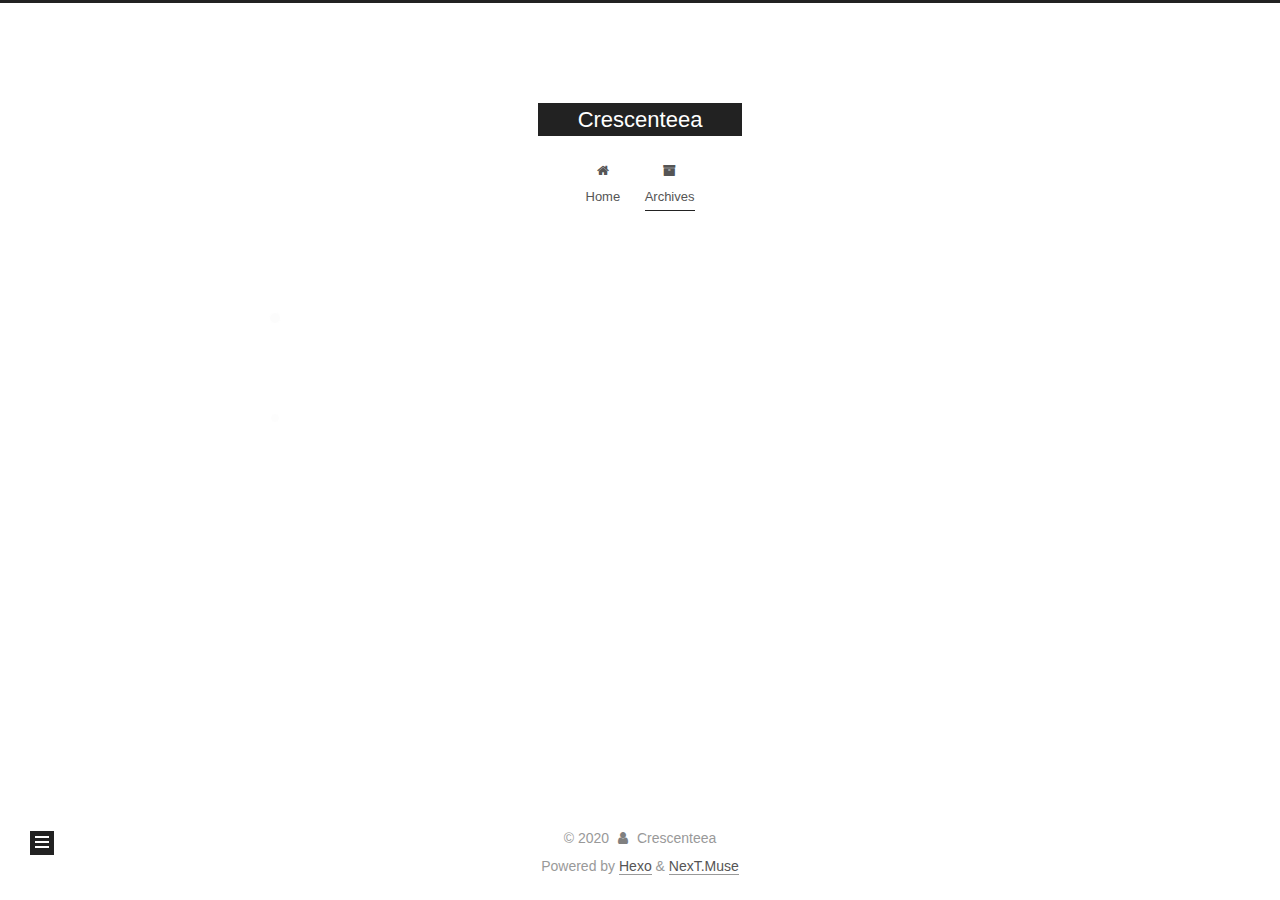
==== commit e7cdc71d: "Site updated: 2020-03-31 16:51:53" ====
--- a/archives/index.html
+++ b/archives/index.html
@@ -25,7 +25,7 @@
 <meta property="og:url" content="http://crescenteea.github.io.com/archives/index.html">
 <meta property="og:site_name" content="Crescenteea">
 <meta property="og:locale" content="en_US">
-<meta property="article:author" content="Crescentia">
+<meta property="article:author" content="Crescenteea">
 <meta name="twitter:card" content="summary">
 
 <link rel="canonical" href="http://crescenteea.github.io.com/archives/">
@@ -240,7 +240,7 @@
 
       <div class="site-overview-wrap sidebar-panel">
         <div class="site-author motion-element" itemprop="author" itemscope itemtype="http://schema.org/Person">
-  <p class="site-author-name" itemprop="name">Crescentia</p>
+  <p class="site-author-name" itemprop="name">Crescenteea</p>
   <div class="site-description" itemprop="description"></div>
 </div>
 <div class="site-state-wrap motion-element">
@@ -280,7 +280,7 @@
   <span class="with-love">
     <i class="fa fa-user"></i>
   </span>
-  <span class="author" itemprop="copyrightHolder">Crescentia</span>
+  <span class="author" itemprop="copyrightHolder">Crescenteea</span>
 </div>
   <div class="powered-by">Powered by <a href="https://hexo.io/" class="theme-link" rel="noopener" target="_blank">Hexo</a> & <a href="https://muse.theme-next.org/" class="theme-link" rel="noopener" target="_blank">NexT.Muse</a>
   </div>
--- a/css/main.css
+++ b/css/main.css
@@ -1172,7 +1172,7 @@
 }
 .links-of-author a::before,
 .links-of-author span.exturl::before {
-  background: #5e90ff;
+  background: #8abaee;
   border-radius: 50%;
   content: ' ';
   display: inline-block;
